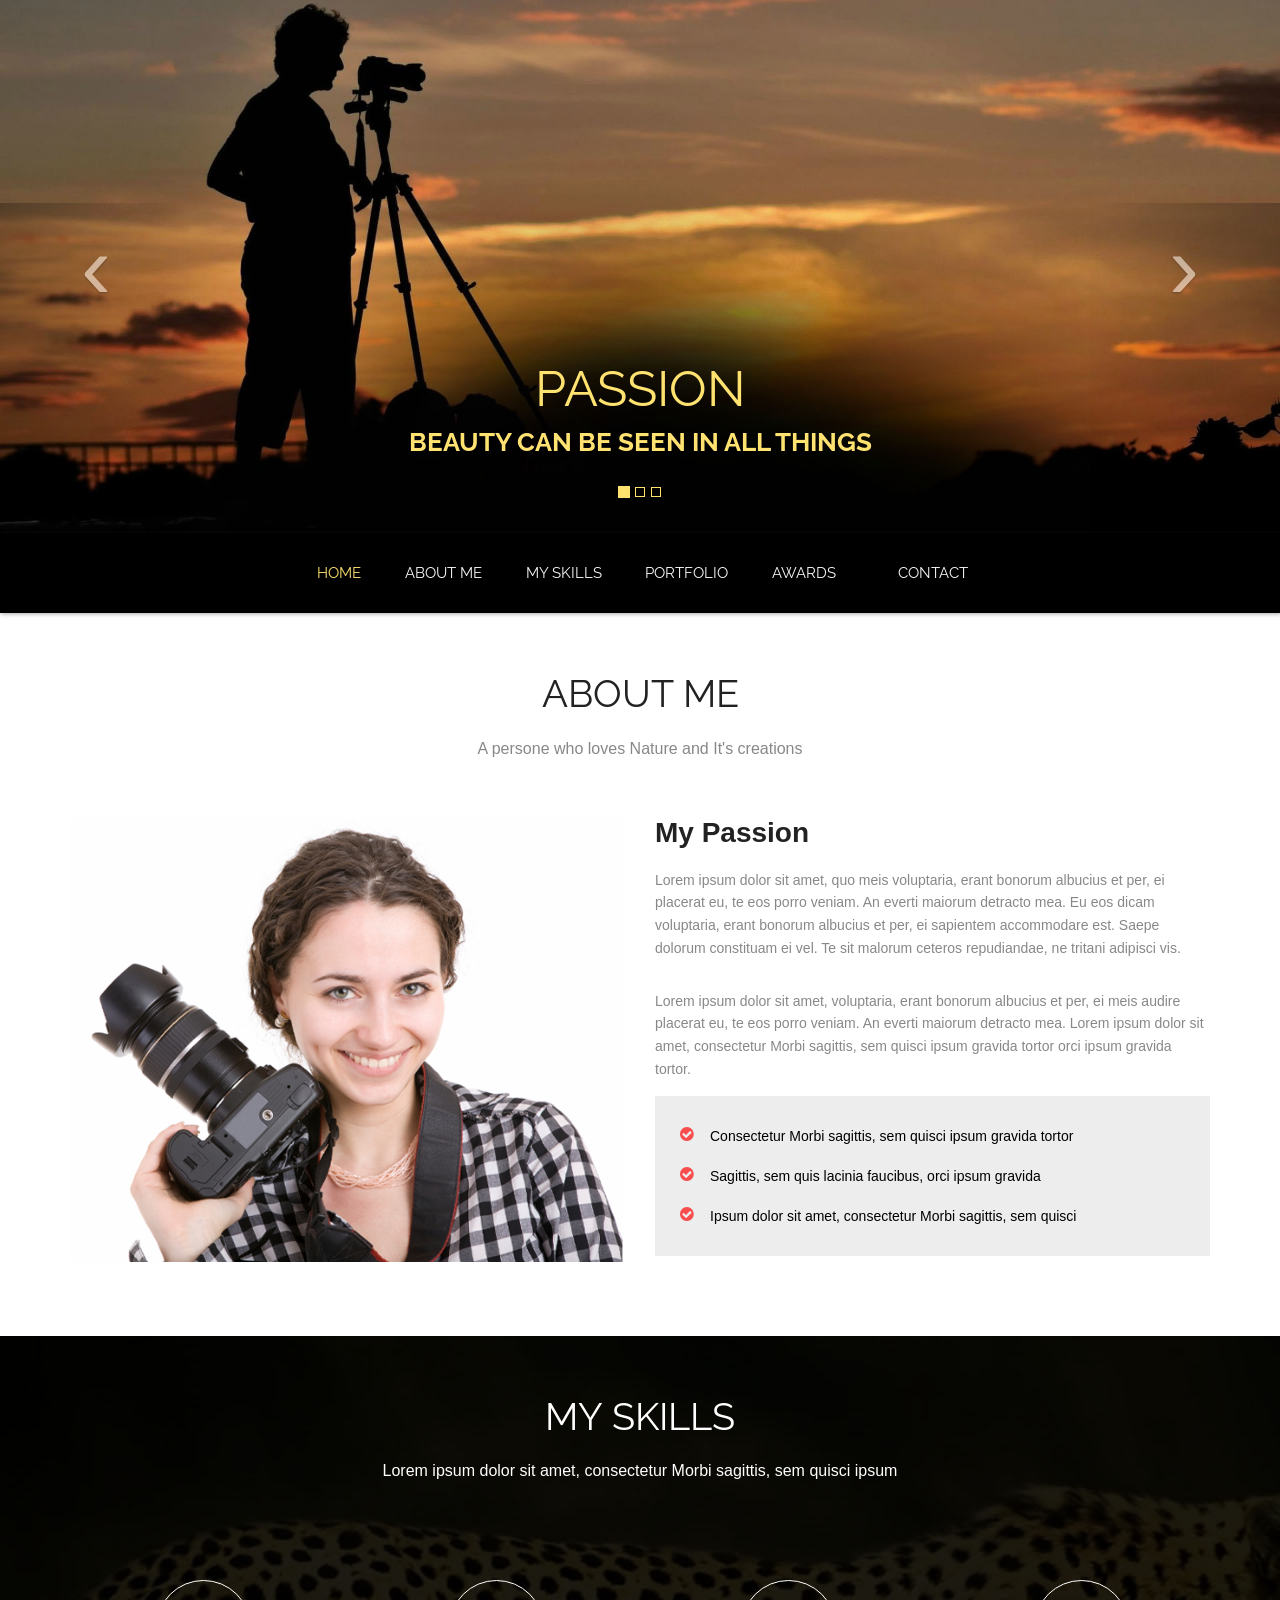
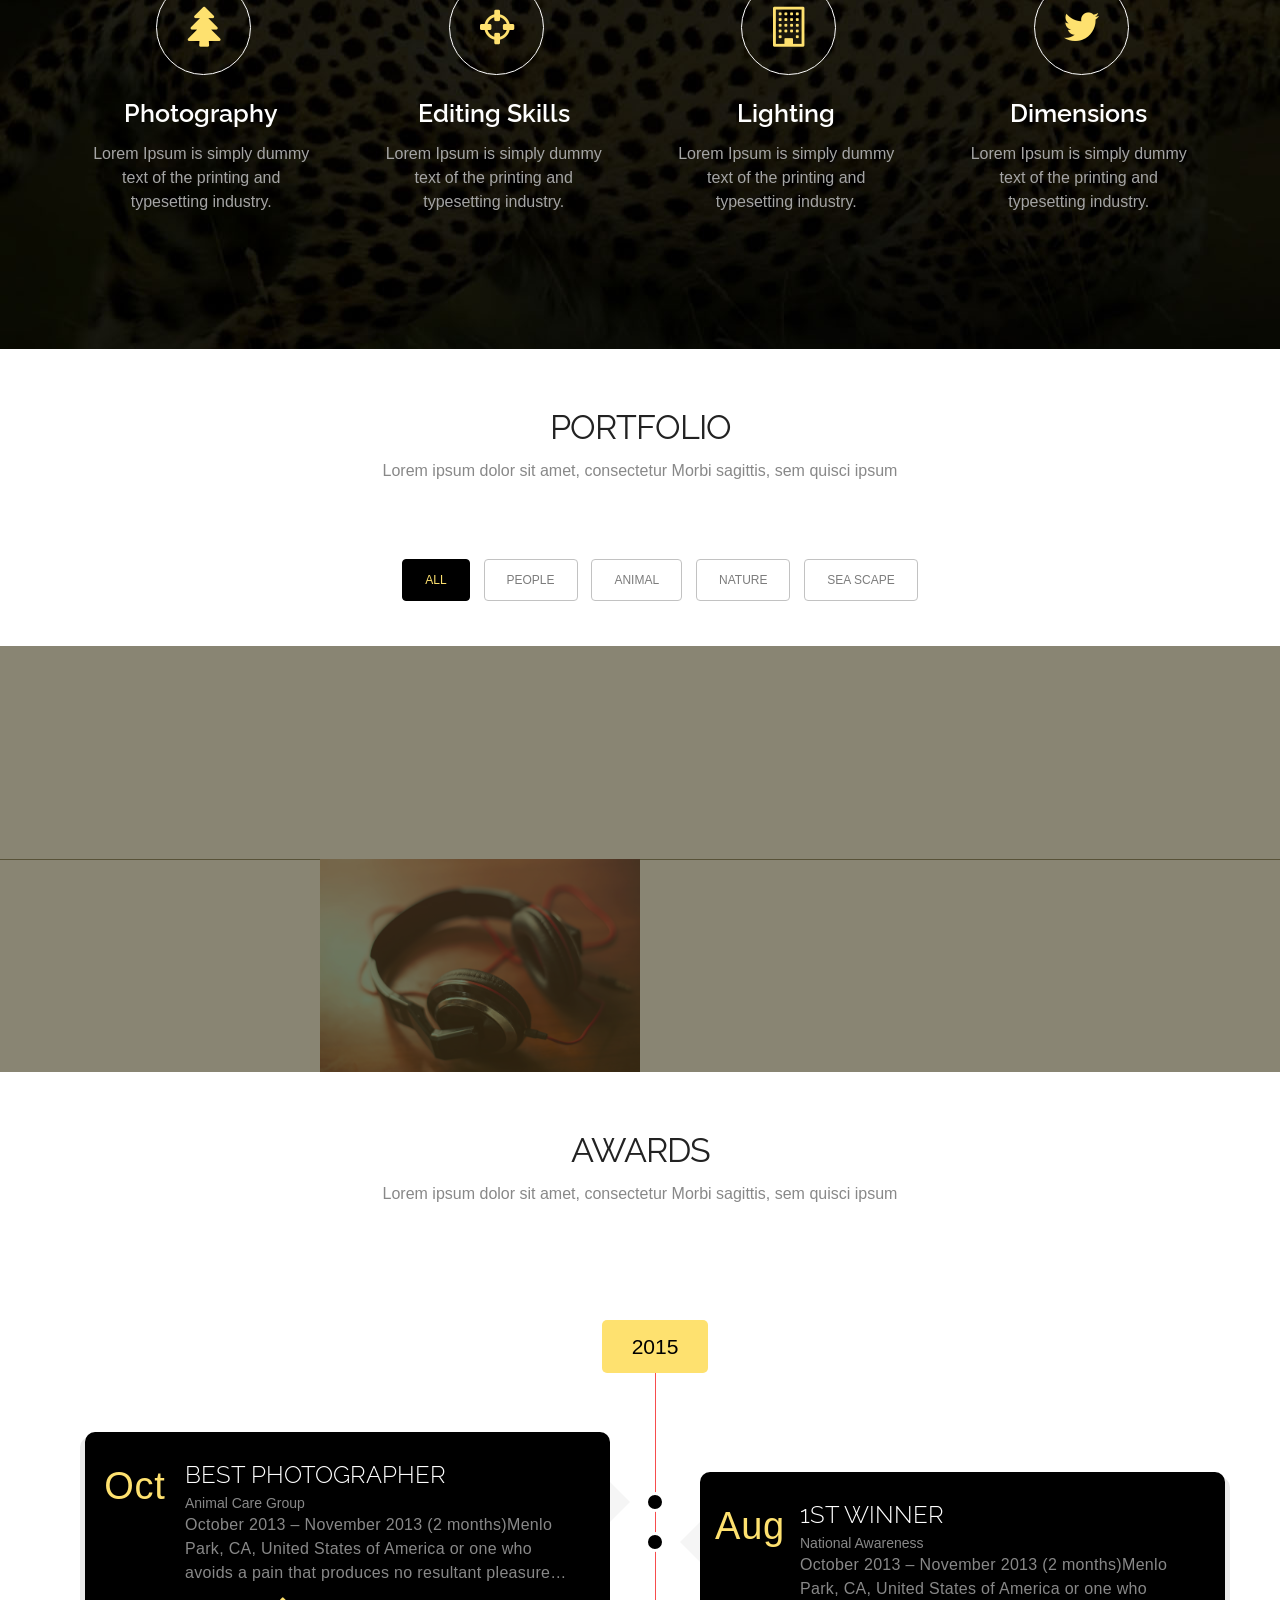
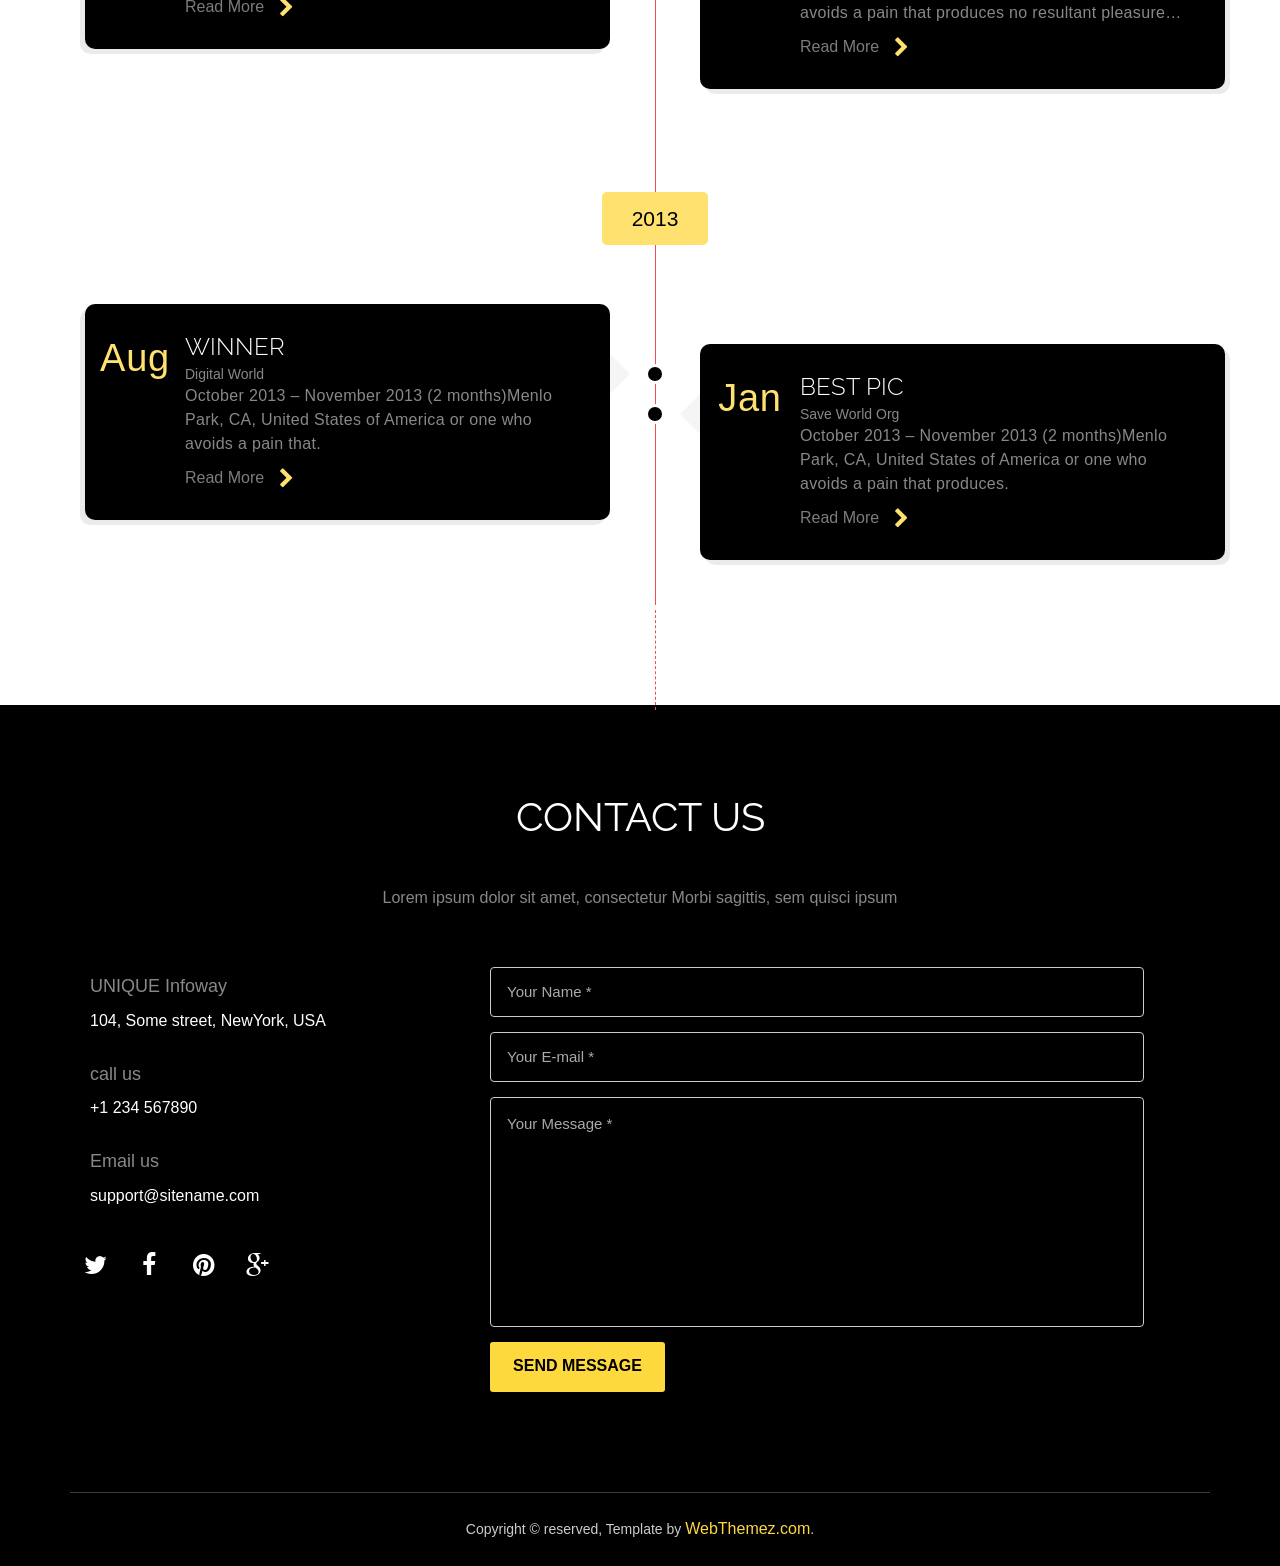
==== modelo 8/index.html @ 2b5d0540 "Add files via upload" ====
<!doctype html>
<html>
<head>
<meta charset="utf-8">
<meta name="viewport" content="width=device-width, maximum-scale=1">
<title>Amaze Photography Bootstrap HTML5 Template | Webthemez</title>
<link rel="icon" href="favicon.png" type="image/png">
<link href="css/bootstrap.min.css" rel="stylesheet" type="text/css">
<link rel="stylesheet" href="js/fancybox/jquery.fancybox.css" type="text/css" media="screen" />
<link href="css/style.css" rel="stylesheet" type="text/css"> 
<link href="css/font-awesome.css" rel="stylesheet" type="text/css"> 
<link href="css/animate.css" rel="stylesheet" type="text/css">
 
<!--[if lt IE 9]>
    <script src="js/respond-1.1.0.min.js"></script>
    <script src="js/html5shiv.js"></script>
    <script src="js/html5element.js"></script>
<![endif]-->
 
</head>
<body>
 <div id="carousel" class="carousel slide carousel-fade" data-ride="carousel">
    <ol class="carousel-indicators">
        <li data-target="#carousel" data-slide-to="0" class="active"></li>
        <li data-target="#carousel" data-slide-to="1"></li>
        <li data-target="#carousel" data-slide-to="2"></li>
    </ol>
    <!-- Carousel items -->
    <div class="carousel-inner">
        <div class="active item">
		<div class="caption zoomIn wow animated"> 		 
              <h2>PASSION <br/><strong>Beauty can be seen in all things</strong></h2>
              </div>
			  
		<img class="" src="img/slide1.jpg" alt=""></div>
        <div class="item">
		<div class="caption zoomIn wow animated"> 		 			 
              <h2>HOBBY<br/><strong>Best Dreams Happen</strong></h2>
              </div>
			  <img class="" src="img/slide2.jpg" alt=""></div>
        <div class="item">
		<div class="caption zoomIn wow animated"> 		 			
              <h2>MY WORLD<br/><strong>Take it before its too late</strong></h2>
             </div><img class="" src="img/slide3.jpg" alt=""></div>
    </div>
    <!-- Carousel nav -->
    <a class="carousel-control left" href="#carousel" data-slide="prev">&lsaquo;</a>
    <a class="carousel-control right" href="#carousel" data-slide="next">&rsaquo;</a>
</div>

<!--Header_section-->
<header id="header_wrapper">
  <div class="container">
    <div class="header_box">
      <!--<div class="logo"><a href="#">Resume</a></div>-->
	  <nav class="navbar navbar-inverse" role="navigation">
      <div class="navbar-header">
        <button type="button" id="nav-toggle" class="navbar-toggle" data-toggle="collapse" data-target="#main-nav"> <span class="sr-only">Toggle navigation</span> <span class="icon-bar"></span> <span class="icon-bar"></span> <span class="icon-bar"></span> </button>
        </div>
	    <div id="main-nav" class="collapse navbar-collapse navStyle">
			<ul class="nav navbar-nav" id="mainNav">
			  <li class="active"><a href="#carousel" class="scroll-link">Home</a></li>
			  <li><a href="#aboutUs" class="scroll-link">About Me</a></li>
			  <li><a href="#service" class="scroll-link">My Skills</a></li>
			  <li><a href="#Portfolio" class="scroll-link">Portfolio</a></li> 
			  <li><a href="#experience" class="scroll-link">Awards</a></li> 
			  <li><a href="#contact" class="scroll-link">Contact</a></li>
			</ul>
      </div>
	 </nav>
    </div>
  </div>
</header>
<!--Header_section--> 

<section id="aboutUs"><!--Aboutus-->
<div class="inner_wrapper about-us aboutUs-container fadeInLeft animated wow">
  <div class="container">
    <h2>About Me</h2>
	<h6>A persone who loves Nature and It's creations</h6>
    <div class="inner_section">
 <div class="row">
      <div class="col-md-6"> <img class="img-responsive" src="img/about1.png" align=""> </div>
      <div class="col-md-6">
        <h3>My Passion</h3>
        <p>Lorem ipsum dolor sit amet, quo meis voluptaria, erant bonorum albucius et per, ei placerat eu, te eos porro veniam. An everti maiorum detracto mea. Eu eos dicam voluptaria, erant bonorum albucius et per, ei sapientem accommodare est. Saepe dolorum constituam ei vel. Te sit malorum ceteros repudiandae, ne tritani adipisci vis.</p> 
         
        <p>Lorem ipsum dolor sit amet, voluptaria, erant bonorum albucius et per, ei meis audire placerat eu, te eos porro veniam. An everti maiorum detracto mea. Lorem ipsum dolor sit amet, consectetur Morbi sagittis, sem quisci ipsum gravida tortor orci ipsum gravida tortor. 
									</p>

									<ul class="about-us-list">
										<li class="points">Consectetur Morbi sagittis, sem quisci ipsum gravida tortor</li> 
                                        <li class="points">Sagittis, sem quis lacinia faucibus, orci ipsum gravida </li>
										<li class="points">Ipsum dolor sit amet, consectetur Morbi sagittis, sem quisci</li>
									</ul><!-- /.about-us-list -->
								 
      </div>
    </div>
	     </div>
  </div> 
  </div>
</section>
<!--Aboutus--> 


<!--Service-->
<section  id="service">
  <div class="container">
    <h2>My Skills</h2>
	<h6>Lorem ipsum dolor sit amet, consectetur Morbi sagittis, sem quisci ipsum</h6>
    <div class="service_wrapper">
      <div class="row">
        <div class="col-md-3">
		<div class="service_icon delay-03s animated wow  zoomIn"> <span><i class="fa fa-tree"></i></span> </div>
          <div class="service_block">
            
            <h3 class="animated fadeInUp wow">Photography</h3>
            <p class="animated fadeInDown wow">Lorem Ipsum is simply dummy text of the printing and typesetting industry. </p>
          </div>
        </div>
        <div class="col-md-3"> 
		<div class="service_icon icon2  delay-03s animated wow zoomIn"> <span><i class="fa fa-crosshairs"></i></span> </div> 
		<div class="service_block">
            <h3 class="animated fadeInUp wow">Editing Skills</h3>
            <p class="animated fadeInDown wow">Lorem Ipsum is simply dummy text of the printing and typesetting industry.  </p>
          </div>
        </div>
        <div class="col-md-3">
		<div class="service_icon icon3  delay-03s animated wow zoomIn"> <span><i class="fa fa-building-o "></i></span> </div>
          <div class="service_block">
            
            <h3 class="animated fadeInUp wow">Lighting</h3>
            <p class="animated fadeInDown wow">Lorem Ipsum is simply dummy text of the printing and typesetting industry.  </p>
          </div>
        </div>
		  <div class="col-md-3">
		<div class="service_icon icon3  delay-03s animated wow zoomIn"> <span><i class="fa fa-twitter"></i></span> </div>
          <div class="service_block">
            
            <h3 class="animated fadeInUp wow">Dimensions</h3>
            <p class="animated fadeInDown wow">Lorem Ipsum is simply dummy text of the printing and typesetting industry.  </p>
          </div>
        </div>
      </div> 
	 
    </div>
  </div>
</section>
<!--Service-->  

<!-- Portfolio -->
<section id="Portfolio" class="content"> 
  
  <!-- Container -->
  <div class="container portfolio_title"> 
    
    <!-- Title -->
    <div class="section-title">
      <h2>Portfolio</h2>
	<h6>Lorem ipsum dolor sit amet, consectetur Morbi sagittis, sem quisci ipsum</h6>
	  
    </div>
    <!--/Title --> 
    
  </div>
  <!-- Container -->
  
  <div class="portfolio-top"></div>
  
  <!-- Portfolio Filters -->
  <div class="portfolio"> 
    
    <div id="filters" class="sixteen columns">
      <ul class="clearfix">
        <li><a id="all" href="#" data-filter="*" class="active">
          <h5>All</h5>
          </a></li>
        <li><a class="" href="#" data-filter=".nature">
          <h5>People</h5>
          </a></li>
        <li><a class="" href="#" data-filter=".wildlife">
          <h5>Animal</h5>
          </a></li>
        <li><a class="" href="#" data-filter=".citylife">
          <h5>Nature</h5>
          </a></li>
        <li><a class="" href="#" data-filter=".animals">
          <h5>Sea Scape</h5>
          </a></li> 
      </ul>
    </div>
    <!--/Portfolio Filters --> 
    
    <!-- Portfolio Wrapper -->
    <div class="isotope fadeInLeft animated wow grid" style="position: relative; overflow: hidden; height: 480px;" id="portfolio_wrapper">  
      <!-- Portfolio Item -->
      <figure style="position: absolute; left: 0px; top: 0px; transform: translate3d(0px, 0px, 0px) scale3d(1, 1, 1); width: 337px; opacity: 1;" class="portfolio-item one-four   animals isotope-item effect-oscar">
	   
        <div class="portfolio_img"> 
		<img src="img/portfolio_pic1.jpg"  alt="Portfolio 1"> </div> 
			<figcaption>		
				<div>
				  <a href="img/portfolio_pic1.jpg" class="fancybox"> 
					<h2>Warm <span>Oscar</span></h2>
							<p>Oscar is a decent man. He used to clean porches with pleasure.</p>
				  </a>
				</div>
			</figcaption>
        </figure>
      <!--/Portfolio Item --> 
      
      <!-- Portfolio Item-->
      <figure style="position: absolute; left: 0px; top: 0px; transform: translate3d(337px, 0px, 0px) scale3d(1, 1, 1); width: 337px; opacity: 1;" class="portfolio-item one-four  wildlife isotope-item effect-oscar">
        <div class="portfolio_img"> <img src="img/portfolio_pic2.jpg" alt="Portfolio 1"> </div>
        	<figcaption>		
				<div>
				  <a href="img/portfolio_pic2.jpg" class="fancybox"> 
					<h2>Warm <span>Oscar</span></h2>
							<p>Oscar is a decent man. He used to clean porches with pleasure.</p>
				  </a>
				</div>
			</figcaption>
        </figure>
      <!--/Portfolio Item --> 
      
      <!-- Portfolio Item -->
      <figure style="position: absolute; left: 0px; top: 0px; transform: translate3d(674px, 0px, 0px) scale3d(1, 1, 1); width: 337px; opacity: 1;" class="portfolio-item one-four  wildlife  isotope-item effect-oscar">
        <div class="portfolio_img"> <img src="img/portfolio_pic3.jpg" alt="Portfolio 1"> </div>
       <figcaption>		
				<div>
				  <a href="img/portfolio_pic3.jpg" class="fancybox"> 
					<h2>Warm <span>Oscar</span></h2>
							<p>Oscar is a decent man. He used to clean porches with pleasure.</p>
				  </a>
				</div>
			</figcaption>
        </figure>
      <!--/Portfolio Item--> 
      
      <!-- Portfolio Item-->
      <figure style="position: absolute; left: 0px; top: 0px; transform: translate3d(1011px, 0px, 0px) scale3d(1, 1, 1); width: 337px; opacity: 1;" class="portfolio-item one-four  citylife  nature web isotope-item effect-oscar">
        <div class="portfolio_img"> <img src="img/portfolio_pic4.jpg" alt="Portfolio 1"> </div>
         <figcaption>		
				<div>
				  <a href="img/portfolio_pic4.jpg" class="fancybox"> 
					<h2>Warm <span>Oscar</span></h2>
							<p>Oscar is a decent man. He used to clean porches with pleasure.</p>
				  </a>
				</div>
			</figcaption>
      </figure>
      <!-- Portfolio Item --> 
      
      <!-- Portfolio Item -->
      <figure style="position: absolute; left: 0px; top: 0px; transform: translate3d(0px, 240px, 0px) scale3d(1, 1, 1); width: 337px; opacity: 1;" class="portfolio-item one-four  wildlife isotope-item effect-oscar">
        <div class="portfolio_img"> <img src="img/portfolio_pic5.jpg" alt="Portfolio 1"> </div>
       <figcaption>		
				<div>
				  <a href="img/portfolio_pic5.jpg" class="fancybox"> 
					<h2>Warm <span>Oscar</span></h2>
							<p>Oscar is a decent man. He used to clean porches with pleasure.</p>
				  </a>
				</div>
			</figcaption>
      </figure>
      <!--/Portfolio Item --> 
      
      <!-- Portfolio Item -->
      <figure style="position: absolute; left: 0px; top: 0px; transform: translate3d(337px, 240px, 0px) scale3d(1, 1, 1); width: 337px; opacity: 1;" class="portfolio-item one-four  web isotope-item effect-oscar">
        <div class="portfolio_img"> <img src="img/portfolio_pic6.jpg" alt="Portfolio 1"> </div>
       <figcaption>		
				<div>
				  <a href="img/portfolio_pic6.jpg" class="fancybox"> 
					<h2>Warm <span>Oscar</span></h2>
							<p>Oscar is a decent man. He used to clean porches with pleasure.</p>
				  </a>
				</div>
			</figcaption>
      </figure>
      <!--/Portfolio Item --> 
      
      <!-- Portfolio Item  -->
      <figure style="position: absolute; left: 0px; top: 0px; transform: translate3d(674px, 240px, 0px) scale3d(1, 1, 1); width: 337px; opacity: 1;" class="portfolio-item one-four  wildlife web isotope-item effect-oscar">
        <div class="portfolio_img"> <img src="img/portfolio_pic7.jpg" alt="Portfolio 1"> </div>       
       <figcaption>		
				<div>
				  <a href="img/portfolio_pic7.jpg" class="fancybox"> 
					<h2>Warm <span>Oscar</span></h2>
							<p>Oscar is a decent man. He used to clean porches with pleasure.</p>
				  </a>
				</div>
			</figcaption>
       </figure>
      <!--/Portfolio Item --> 
      
      <!-- Portfolio Item -->
      <figure style="position: absolute; left: 0px; top: 0px; transform: translate3d(1011px, 240px, 0px) scale3d(1, 1, 1); width: 337px; opacity: 1;" class="portfolio-item one-four   citylife isotope-item effect-oscar">
        <div class="portfolio_img"> <img src="img/portfolio_pic8.jpg" alt="Portfolio 1"> </div>       
      <figcaption>		
				<div>
				  <a href="img/portfolio_pic8.jpg" class="fancybox"> 
					<h2>Warm <span>Oscar</span></h2>
							<p>Oscar is a decent man. He used to clean porches with pleasure.</p>
				  </a>
				</div>
			</figcaption>
        </figure>
      <!--/Portfolio Item --> 
      
    </div>
    <!--/Portfolio Wrapper --> 
    
  </div>
  <!--/Portfolio Filters -->
  
  <div class="portfolio_btm"></div>
  
  
  <div id="project_container">
    <div class="clear"></div>
    <div id="project_data"></div>
  </div>
 
  
</section>
<!--/Portfolio --> 
<section id="experience">
<div class="container">
    <section id="news" class="white-bg padding-top-bottom">
	 <div class="section-title">
      <h2>Awards</h2>
	<h6>Lorem ipsum dolor sit amet, consectetur Morbi sagittis, sem quisci ipsum</h6>
	  
    </div>
    	<div class="container">
			<div class="timeline">
				<div class="date-title">
					<span>2015</span>
				</div>
				<div class="row">
					<div class="col-sm-6 news-item">
						<div class="news-content">
							<div class="date">
								<p>Oct</p> 
							</div>
							<h2 class="news-title">Best Photographer</h2> 
							<span>Animal Care Group</span>
							<p>October 2013 – November 2013 (2 months)Menlo Park, CA, United States of America or one who avoids a pain that produces no resultant pleasure…</p>
							<a class="read-more" href="#">Read More</a>
						</div>
					</div>
					
					<div class="col-sm-6 news-item right">
						<div class="news-content">
							<div class="date">
								<p>Aug</p> 
							</div>
							<h2 class="news-title">1st Winner</h2> 
							<span>National Awareness</span>
							<p>October 2013 – November 2013 (2 months)Menlo Park, CA, United States of America or one who avoids a pain that produces no resultant pleasure…</p>
							<a class="read-more" href="#">Read More</a>
						</div>
					</div>
				</div>
				 
				
				<div class="date-title">
					<span>2013</span>
				</div>
				<div class="row">	
					<div class="col-sm-6 news-item">
						<div class="news-content">
							<div class="date">
								<p>Aug</p> 
							</div>
							<h2 class="news-title">Winner</h2> 
							<span>Digital World</span>
							<p>October 2013 – November 2013 (2 months)Menlo Park, CA, United States of America or one who avoids a pain that.</p>
							<a class="read-more" href="#">Read More</a>
						</div>
					</div>
					
					<div class="col-sm-6 news-item right">
						<div class="news-content">
							<div class="date">
								<p>Jan</p> 
							</div>
							<h2 class="news-title">Best Pic</h2> 
							<span>Save World Org</span>
							<p>October 2013 – November 2013 (2 months)Menlo Park, CA, United States of America or one who avoids a pain that produces.</p>
							<a class="read-more" href="#">Read More</a>
						</div>
					</div>
				</div>
			</div>
		</div>
	</section>
</div>				                                                      
</section> 
<!--Footer-->
<footer class="footer_wrapper" id="contact">
  <div class="container">
    <section class="page_section contact" id="contact">
      <div class="contact_section">
        <h2>Contact Us</h2>
	<h6>Lorem ipsum dolor sit amet, consectetur Morbi sagittis, sem quisci ipsum</h6>
     
      </div>
      <div class="row">
        <div class="col-lg-4 wow fadeInLeft">	
		 <div class="contact_info">
                            <div class="detail">
                                <h4>UNIQUE Infoway</h4>
                                <p>104, Some street, NewYork, USA</p>
                            </div>
                            <div class="detail">
                                <h4>call us</h4>
                                <p>+1 234 567890</p>
                            </div>
                            <div class="detail">
                                <h4>Email us</h4>
                                <p>support@sitename.com</p>
                            </div> 
                        </div>
       		  
			  
          
          <ul class="social_links">
            <li class="twitter animated bounceIn wow delay-02s"><a href="javascript:void(0)"><i class="fa fa-twitter"></i></a></li>
            <li class="facebook animated bounceIn wow delay-03s"><a href="javascript:void(0)"><i class="fa fa-facebook"></i></a></li>
            <li class="pinterest animated bounceIn wow delay-04s"><a href="javascript:void(0)"><i class="fa fa-pinterest"></i></a></li>
            <li class="gplus animated bounceIn wow delay-05s"><a href="javascript:void(0)"><i class="fa fa-google-plus"></i></a></li> 
          </ul>
        </div>
        <div class="col-lg-8 wow fadeInLeft delay-06s">
          <div class="form">
            <input class="input-text" type="text" name="" value="Your Name *" onFocus="if(this.value==this.defaultValue)this.value='';" onBlur="if(this.value=='')this.value=this.defaultValue;">
            <input class="input-text" type="text" name="" value="Your E-mail *" onFocus="if(this.value==this.defaultValue)this.value='';" onBlur="if(this.value=='')this.value=this.defaultValue;">
            <textarea class="input-text text-area" cols="0" rows="0" onFocus="if(this.value==this.defaultValue)this.value='';" onBlur="if(this.value=='')this.value=this.defaultValue;">Your Message *</textarea>
            <input class="input-btn" type="submit" value="send message">
          </div>
        </div>
      </div>
    </section>
  </div>
  <div class="container">
    <div class="footer_bottom"><span>Copyright © reserved,    Template by <a href="http://webthemez.com">WebThemez.com</a>. </span> </div>
  </div>
</footer>

<script type="text/javascript" src="js/jquery-1.11.0.min.js"></script>
<script type="text/javascript" src="js/bootstrap.min.js"></script>
<script type="text/javascript" src="js/jquery-scrolltofixed.js"></script>
<script type="text/javascript" src="js/jquery.nav.js"></script> 
<script type="text/javascript" src="js/jquery.easing.1.3.js"></script>
<script type="text/javascript" src="js/jquery.isotope.js"></script>
<script src="js/fancybox/jquery.fancybox.pack.js" type="text/javascript"></script> 
<script type="text/javascript" src="js/wow.js"></script> 
<script type="text/javascript" src="js/custom.js"></script>

</body>
</html>
---- modelo 8/css/style.css ----
/*
Author URI: http://webthemez.com/
Note: 
Licence under Creative Commons Attribution 3.0 
-------------------------------------------------------*/

@charset "utf-8";
@import url(http://fonts.googleapis.com/css?family=Raleway:800,700,400);
@import url(http://fonts.googleapis.com/css?family=Signika:400,600);

/* Reset
---------------------------------*/
ul {
    list-style: none;
}

.figure {
    margin: 0px;
}

img {
    max-width: 100%;
}

a, a:hover, a:active {
    outline: 0px !important;
	text-decoration:none;
}
.clear {
    clear: both;
    display: block;
    overflow: hidden;
    visibility: hidden;
    width: 0;
    height: 0;
}
.clearfix:before,
.clearfix:after {
    content: '\0020';
    display: block;
    overflow: hidden;
    visibility: hidden;
    width: 0;
    height: 0;
}

.clearfix:after {
    clear: both;
}

/*carousel*/
.carousel-fade .carousel-inner .item {
  transition-property: opacity;
}
.carousel-fade .carousel-inner .item,
.carousel-fade .carousel-inner .active.left,
.carousel-fade .carousel-inner .active.right {
  opacity: 0;
}
.carousel-fade .carousel-inner .active,
.carousel-fade .carousel-inner .next.left,
.carousel-fade .carousel-inner .prev.right {
  opacity: 1;
}
.carousel-fade .carousel-inner .next,
.carousel-fade .carousel-inner .prev,
.carousel-fade .carousel-inner .active.left,
.carousel-fade .carousel-inner .active.right {
  left: 0;
  transform: translate3d(0,0,0);
}
.carousel-fade .carousel-control {
  z-index: 2;
}
.carousel,
.carousel-inner,
.carousel-inner .item {
  height: 100%;
}
.item:nth-child(1) {
  background: darkred;
}
.item:nth-child(2) {
  background: red;
}
.item:nth-child(3) {
  background: orange;
}
.caption {
position: absolute;
  
top: 64%;
  right: 0;
  padding: 25px; 
  padding-left: 25px; 
  left: 0;
}
.carousel-fade .carousel-control {
  z-index: 2;
  font-size: 90px;
  top: 38%;
}
.carousel-indicators li { 
  background-color: rgba(0,0,0,0);
  border: 1px solid #FEE16F;
  border-radius: 0;
}
.carousel-indicators .active { 
  background-color: #FEE16F;
}
.caption h2{
color:#FFE270;
line-height:45px;
font-size: 50px;
}
.caption strong { 
  font-size: 26px;
}

/* Common style */
.grid figure {
	position: relative;
	float: left;
	overflow: hidden;
	margin: 10px 1%;
	min-width: 320px;
	max-width: 480px;
	max-height: 360px;
	width: 48%;
	background: #3085a3;
	text-align: center;
	cursor: pointer;
}

.grid figure img {
	position: relative;
	display: block;
	min-height: 100%;
	max-width: 100%;
	opacity: 0.8;
}

.grid figure figcaption {
	padding: 2em;
	color: #fff;
	text-transform: uppercase;
	font-size: 1.25em;
	-webkit-backface-visibility: hidden;
	backface-visibility: hidden;
}

.grid figure figcaption::before,
.grid figure figcaption::after {
	pointer-events: none;
}

.grid figure figcaption,
.grid figure figcaption > a {
	position: absolute;
	top: 0;
	left: 0;
	width: 100%;
	height: 100%;
}

/* Anchor will cover the whole item by default */
/* For some effects it will show as a button */
.grid figure figcaption > a {
	z-index: 1000;
	text-indent: 200%;
	white-space: nowrap;
	font-size: 0;
	opacity: 0;
}

.grid figure h2 {
	word-spacing: -0.15em;
	font-weight: 300;
}

.grid figure h2 span {
	font-weight: 800;
}

.grid figure h2,
.grid figure p {
	margin: 0;
}

.grid figure p {
	letter-spacing: 1px;
	font-size: 68.5%;
}

/*---------------*/
/***** Oscar *****/
/*---------------*/

figure.effect-oscar {
	/* background: -webkit-linear-gradient(45deg, #22682a 0%, #9b4a1b 40%, #3a342a 100%); */
	background: linear-gradient(45deg, #22682a 0%,#9b4a1b 40%,#3a342a 100%);
}

figure.effect-oscar img {
	opacity: 0.9;
	-webkit-transition: opacity 0.35s;
	transition: opacity 0.35s;
}

figure.effect-oscar figcaption {
	padding: 3em;
	background-color: rgba(53, 46, 15, 0.58);
	-webkit-transition: background-color 0.35s;
	transition: background-color 0.35s;
}

figure.effect-oscar figcaption::before {
	position: absolute;
	top: 30px;
	right: 30px;
	bottom: 30px;
	left: 30px;
	border: 1px solid #fff;
	content: '';
}

figure.effect-oscar h2 {
	margin: 20% 0 10px 0;
	-webkit-transition: -webkit-transform 0.35s;
	transition: transform 0.35s;
	-webkit-transform: translate3d(0,100%,0);
	transform: translate3d(0,100%,0);
	color: #BEA726;
}

figure.effect-oscar figcaption::before,
figure.effect-oscar p {
	opacity: 0;
	-webkit-transition: opacity 0.35s, -webkit-transform 0.35s;
	transition: opacity 0.35s, transform 0.35s;
	-webkit-transform: scale(0);
	transform: scale(0);
}

figure.effect-oscar:hover h2 {
	-webkit-transform: translate3d(0,0,0);
	transform: translate3d(0,0,0);
	color: #FFFFFF;
}

figure.effect-oscar:hover figcaption::before,
figure.effect-oscar:hover p {
	opacity: 1;
	-webkit-transform: scale(1);
	transform: scale(1);
	color:#fff;+++++++
}

figure.effect-oscar:hover figcaption {
	background-color: rgba(58,52,42,0);
}

figure.effect-oscar:hover img {
	opacity: 0.4;
}

/* Styles
---------------------------------*/
body {
    background: #fff;
    font-family: 'Open Sans', sans-serif;
    font-size: 14px;
    font-weight: normal;
    color: #888888;
    margin: 0;
}

h2 {
    font-size: 38px;
    color: #222222;
    font-family: 'Raleway', sans-serif;
    font-weight: normal;
    margin: 0px 0 25px 0;
    text-align: center;
    text-transform: uppercase;
}

h3 {
    font-family: 'Open Sans', sans-serif;
    font-weight: 600;
    color: #222222;
    font-size: 18px;
    margin: 0 0 5px 0;
}

h6 {
    font-size: 16px;
    color: #888888;
    font-family: 'Open Sans', sans-serif;
    font-weight: 400;
    text-align: center;
    margin: 0 0 60px 0;
}

p {
    line-height: 24px;
    margin: 0;
}

/* Header Styles
---------------------------------*/

#header_wrapper {
    background: #000;
    padding: 15px 0px;
	
	box-shadow: 1px 1px 4px rgba(60, 60, 60, 0.44);
    position: relative;
}

.header_box {
    position: relative;
    /* z-index: 9999999999999999999999999999999999; */
}

.logo a{
    float: left;
	
    font-size: 28px;
    line-height: 50px;
    color: #FF6C71;
}

.res-nav_click {
    display: none;
}
	

/* Nav Styles
---------------------------------*/
.navbar-inverse {
    background-color: transparent;
    border-color: transparent;
}

.navbar {
    border: 0px solid #fff;
    min-height: 40px;
    margin-bottom: 0px;
}

.navbar-inverse .navbar-nav > li > a {
    color: #F7F7F7;
}

.navStyle {
    float: right;
}

.navStyle ul {
    list-style: none;
    padding: 0px;
}

.navStyle ul li {
    display: inline-block;
    margin: 0 5px;
}

.navStyle ul li:first-child {
	/*margin:0px;*/;
}

.navStyle ul li:last-child {
    margin: 0 0 0 23px;
}

.navStyle ul li a {
    display: block;
    font-size: 15px;
    color: #222222;
    font-family: 'Raleway', sans-serif;
    text-decoration: none;
    text-transform: uppercase;
    font-weight: 400;
    transition: all 0.2s ease-in-out;
    -moz-transition: all 0.2s ease-in-out;
    -webkit-transition: all 0.2s ease-in-out;
}

.navStyle ul li a:hover {
    color: #ED5441;
}

.navStyle > li > a:hover, .nav > li > a:focus {
    text-decoration: none;
    color: #ED5441;
    background-color: transparent;
}

.navbar-inverse .navbar-nav > li > a:hover, .navbar-inverse .navbar-nav > li > a:focus {
    color: #FFFFFF;
    background-color: transparent;
}

.navbar-inverse .navbar-nav > .active > a, .navbar-inverse .navbar-nav > .active > a:hover, .navbar-inverse .navbar-nav > .active > a:focus {
    color: #FEE16F;
    background-color: transparent;
    border-radius: 4px;
}

.navStyle > li.active > a,
.navStyle > li.active > a:hover {
    text-decoration: none;
    color: #ED5441;
    background-color: transparent;
}

.borderLeft {
    border-left: 1px solid #DADADA;
}

.borderTop {
    margin-top: 30px;
    border-top: 1px solid #DADADA;
}

.mrgTop {
    margin-top: 30px;
}

.text-center {
  text-align: center;
}
#head {
  background: #f4f4f4 url(../img/bg_head.jpg) top center;
  background-size: cover;
  color: #7C7C7C;
  padding: 120px 0;
}
#head img.img-circle {
  display: block;
  width: 140px;
  height: 140px;
  overflow: hidden;
  border: 8px dotted rgba(255, 255, 255, 0.23);
  margin: 0 auto 20px;
  box-shadow: 0px 2px 4px rgba(0, 0, 0, 0.18);
}
#head .title {
  font-family: Alice, Georgia, serif;
  font-size: 49px;
  font-size: 3.0625rem;
}
#head .title a {
  text-decoration: none;
  color: #333333;
}
#head .tagline {
  display: block;
  font-size: 14px;
  font-size: 0.875rem;
  line-height: 1.2em;
  color: #7C7C7C;
  margin: 5px 0 0;
}
#head .tagline b {
  font-weight: normal;
}
#head .tagline a {
  color: #5E5E5E;
}
.home #head {
  padding: 90px 0;
}
.home #head .title {
  font-size: 49px;
  font-size: 3.0625rem;
}
.home #head .tagline {
  font-size: 16px;
  font-size: 1rem;
  margin: 15px 0 0;
}

/* Top_content
---------------------------------*/

.top_cont_outer {
    background: #ED5441;
    position: relative; 
    background: url('../img/main2.jpg') no-repeat;
	background-size: cover; 
}

.hero_section {
    position: relative;
    padding-top: 72px;
}
.hero_wrapper {
background: rgba(10, 21, 37, 0.69);
height: 650px;
}
.white_pad {
    position: relative;
    right: 0px;
    bottom: 0px;
}

.white_pad img {
    position: absolute;
    right: 0px;
    bottom: 0px;
}

.top_left_cont {
    padding: 15px 0;
}

.top_left_cont h3 {
    font-size: 16px;
    color: #f56eab;
    margin: 0 0 20px 0;
    text-align: left;
    font-weight: 700;
}

.top_left_cont h2 {
    font-size: 36px;
    color: #FFF;
    line-height: 58px;
    margin: 0 0 26px 0;
    font-family: 'Raleway', sans-serif;
    text-align: center;
    text-transform: capitalize;
}

.top_left_cont h2 strong {
    font-weight: 400;
	
    color: #FFFFFF;
    font-size: 28px;
    text-transform: capitalize;
}

.top_left_cont p {
font-size: 18px;
color: #FFFFFF;
margin: 0 0 30px 0;
line-height: 33px;
text-align: center;
font-weight: normal;
font-size: 20px;
/* font-weight: 300; */
text-align: center;
letter-spacing: 1px;
}

a.read_more, a.read_more2 {
    font-family: 'Raleway', sans-serif;
    display: block;
    font-size: 20px;
    width: 178px;
    height: 46px;
    line-height: 46px;
    border-radius: 3px;
    text-align: center;
    text-transform: uppercase;
    font-weight: 400;
    transition: all 0.2s ease-in-out;
    -moz-transition: all 0.2s ease-in-out;
    -webkit-transition: all 0.2s ease-in-out;
    background: transparent;
    color: #fff;
    border: 1px solid #fff;
	margin:0 auto;
    text-transform: capitalize;
}
a.read_more{
	 color: #3C3C3C;
	 border: 1px solid #3C3C3C;
}
a.read_more2:hover, a.read_more:hover {
    background: #FFFFFF;
    color: #F74C4C;
    border: 1px solid #FFFFFF;
}
a.read_more:hover {
    background: #fff;
    color: #ED5441;
    border: 1px solid #ED5441;
}

div#main-nav {
  width: 100%;
  text-align: center;
}	
.navbar-nav {
  width: 100%;
}
.navbar-nav>li {
  float: initial !important;
}





/* Services
---------------------------------*/

#service {
    padding: 60px 0px;
    background: url('../img/slide4.jpg') top left no-repeat !important;
}
#service h2{
  color: #fff;

}
.service_wrapper {
    padding: 40px 0 40px;
}

.service_section {
}

.service_block {
    text-align: center;
    padding-left: 15px;
    padding-right: 15px; 
	position: relative;
}

.service_icon {  
    width: 90px;
    height: 85px;
    margin: 0px auto 25px; 
}

 

.service_icon span {
    background: transparent; 
    display: block;
    height: 95px;
    width: 95px;
	
    border: 1px solid #FFFFFF;
    border-radius: 50%;
    padding: 6px 0 0;
}

.service_icon i {
  color: #FEE16F;
font-size: 40px;
margin-top: 0;
position: relative;
top: 20px;
z-index: 20;
display: block;
text-align: center;
}

.service_block h3 {
    font-family: 'Raleway', sans-serif;
    font-weight: 600;
    font-size: 25px;
    color: #fff;
margin: 35px 0 15px; 
}
#service h6{
color:#fff;
}
.service_block p {
    font-size: 16px;
    color: #A5A5A5;
    margin: 0 0 35px 0; 
}
	


/* Latest Work
---------------------------------*/


#work_outer {
    background: #f9f9f9;
    padding: 70px 0px;
    position: relative;
}

.work_pic {
    position: absolute;
    right: 0;
    top: 25%;
    width: 50%;
}

.inner_section {
    padding: 0px;
}

.service-list {
    padding: 0 0 0 0;
    font-size: 14px;
    margin-bottom: 40px;
}

.service-list-col1 {
    float: left;
    width: 60px;
    text-align: center;
}

.service-list-col1 i {
    display:;
    color: #888;
    font-size: 19px;
    font-style: normal;
    line-height: 20px;
}

.service-list-col2 {
    overflow: hidden;
}

.page_section.alabaster {
    background: #fafafa;
}

.work_bottom {
    padding: 20px 0 0 0px;
}

.work_bottom span {
    font-size: 18px;
    color: #333333;
    display: block;
    margin: 0 0 20px 0;
}

a.contact_btn {
    background: #fff;
    text-transform: uppercase;
    display: block;
    width: 176px;
    height: 49px;
    text-align: center;
    line-height: 49px;
    font-size: 16px;
    color: #ED5441;
    border-radius: 3px;
    font-family: 'Raleway', sans-serif;
    font-weight: 600;
    border: 2px solid #ED5441;
    transition: all 0.2s ease-in-out;
    -moz-transition: all 0.2s ease-in-out;
    -webkit-transition: all 0.2s ease-in-out;
}

a.contact_btn:hover {
    background: #ED5441;
    color: #fff;
}

.input-text {
    background: transparent;
}


/* Portfolio
---------------------------------*/


#Portfolio {
    padding: 60px 0px;
}

.Portfolio-nav {
    padding: 0;
    margin: 0 0 45px 0;
    list-style: none;
    text-align: center;
}

.Portfolio-nav li {
    margin: 0 10px;
    display: inline;
}

.Portfolio-nav li a {
    display: inline-block;
    padding: 10px 22px;
    font-size: 12px;
    line-height: 20px;
    color: #222222;
    border-radius: 4px;
    text-transform: uppercase;
    background: #f7f7f7;
    margin-bottom: 5px;
    transition: all 0.3s ease-in-out;
    -moz-transition: all 0.3s ease-in-out;
    -webkit-transition: all 0.3s ease-in-out;
}

.Portfolio-nav li a:hover {
    background: #ED5441;
    color: #fff;
    text-decoration: none;
}

.portfolioContainer {
    margin: 0 auto;
    padding-left: 15px;
    width: auto !important;
}

.Portfolio-box {
    text-align: center;
    width: 350px;
    overflow: hidden;
    float: left;
    padding: 12px 0px;
}

.Portfolio-box img {
    transition: all 0.3s ease-in-out;
    -moz-transition: all 0.3s ease-in-out;
    -webkit-transition: all 0.3s ease-in-out;
}

.Portfolio-box img:hover {
    opacity: 0.6;
}

.Portfolio-nav li a.current {
    background: #ED5441;
    color: #fff;
    text-decoration: none;
}

img {
    max-width: 100%;
}

/* no transition on .isotope container */

.isotope .isotope-item {
  /* change duration value to whatever you like */
    -webkit-transition-duration: 0.6s;
    -moz-transition-duration: 0.6s;
    transition-duration: 0.6s;
}

.isotope .isotope-item {
    -webkit-transition-property: -webkit-transform, opacity;
    -moz-transition-property: -moz-transform, opacity;
    transition-property: transform, opacity;
}

.page_section.paddind {
    padding-bottom: 60px;
}


/* Happy Clients
---------------------------------*/



#clients {
    padding: 60px 0px;
}

.client_area {
    width: 960px;
    margin: 0px auto;
}

.client_section {
    padding: 35px 0 0 0;
}

.client_section.btm {
    padding: 20px 0 0 0;
}

.client_profile {
    float: left;
    text-align: center;
}

.client_profile.flt {
    float: right;
}

.client_profile_pic {
    border-radius: 50%;
    border: 2px solid #f5f5f5;
    margin: 0 0 15px 0;
    width: 220px;
    height: 220px;
}

.client_profile_pic img {
    border-radius: 50%;
    border: 3px solid #f5f5f5;
}

.client_profile h3 {
    font-size: 18px;
    color: #49b5e7;
    margin: 0 0 0 0;
}

.client_profile span {
    display: block;
    font-size: 16px;
    color: #888888;
}

/* Clients
---------------------------------*/


.client_logos {
    background: #11D25D;
    padding: 60px 0;
    margin-top: 60px;
}

.client_logos ul {
    padding: 0;
    margin: 0;
    list-style: none;
    text-align: center;
}

.client_logos ul li {
    display: inline;
    margin: 0 25px;
}

.client_logos ul a {
    display: inline-block;
    margin: 0 20px;
}

.page_section.team {
    padding: 60px 0;
}

.page_section.team h6 {
    margin-bottom: 40px;
}

/* About Us
--------------------------- */
 
.aboutUs-container {
background-repeat: no-repeat;
background-position: right;
background-size: auto 100%;
background-position-y: 70px;
}
#about-us, h2, h3, h6, p {
/* color: #0A1525; */
}
#about-us .read-more{
	border: 1px solid #ED5441;
	color: #1a1a1a;
}

#about-us .read-more:hover{
	background-color: #e74c3c;
	border: 1px solid #e74c3c;
	color: #fff;
}
.about-us-post-container{
	background-repeat: no-repeat;
	background-position: right;
	background-size: auto 100%;
}
.about-us{ 
}
.about-us h3{
	font-size:28px;
}
.points{ 
	margin-bottom: 10px;
	font-size:14px;
	padding-left:0px;
}
.about-us p{
	/*font-size: 0.9375em;*/
	line-height: 1.625em;
	padding: 15px 0;
}
.about-us .about-us-list{
	list-style: none;
	margin-bottom: 20px;
	padding-left:0px;
	padding: 25px 25px 15px;
	background-color: #EDEDED;
}

.about-us .points{
	position: relative;
	list-style-type: none;
	padding: 5px 0 5px 30px;
	color: #010100;
}

.about-us .points:before{
	content: "\f058";
	position: absolute;
	font-family: FontAwesome;
	font-size: 1.125em;
	color: #F74D4D;
	left: 0px;
	top: 3px;
}

.about-us-link a:first-child{
	margin-left: 0;
}


/* Team
---------------------------------*/
.team_section {
    max-width: 993px;
    margin: 0 auto;
}

.team_area {
    width: 30.66%;
    margin-right: 3.82979%; 
    overflow: hidden;
    text-align: center;
    float: left;
}

.team_area span {
    margin-bottom: 24px;
    display: block;
}

.team_area:nth-of-type(3n+0) {
    margin: 0;
}

.team_box {
    width: auto;
    height: auto;
    position: relative;
    border-radius: 50%;
    margin: 0px 3px 25px 3px;
}
/*
.team_box_shadow {
    transition: all 0.3s ease-in-out;
    -moz-transition: all 0.3s ease-in-out;
    -webkit-transition: all 0.3s ease-in-out;
    position: absolute;
    width: 100%;
    height: 26%;
    z-index: 10;
    bottom: 0px;
} */

.team_box_shadow a {
    display: block;
    width: 100%;
    height: 100%; 
}

.team_box:hover .team_box_shadow {
    box-shadow: inset  0px 0px 0px 148px rgba(17,17,17,0.80);
}

.team_box:hover ul {
    display: block;
    opacity: 1;
}

.team_box img {
    display: block;
    border-radius: 0%;
    width: 90%;
    margin: 0 auto;
}

.team_box ul {
    display: block;
    padding: 0;
    margin: 0;
    list-style: none;
    position: absolute;
    left: 0;
    top: 88%;
    width: 100%;
    text-align: center;
    margin-top: -14px;
    z-index: 15;
    transition: all 0.6s ease-in-out;
    -moz-transition: all 0.6s ease-in-out;
    -webkit-transition: all 0.6s ease-in-out;
}

.team_box ul li {
    display: inline-block;
    margin: 0 11px;
	width: 34px; 
border-radius: 50%;
background: #fff;
padding: 10px 0 4px;
margin-bottom: 5px;
}

.team_box ul li a { 
    display: inline-block;
    font-size: 18px;
    color: #232323;
    transition: all 0.3s ease-in-out;
    -moz-transition: all 0.3s ease-in-out;
    -webkit-transition: all 0.3s ease-in-out;
}

.team_box ul li a:hover, .team_box ul li a:focus {
    text-decoration: none;
}

.team_box ul li a.fa-twitter:hover {
    color: #55acee;
}

.team_box ul li a.fa-facebook:hover {
    color: #3b5998;
}

.team_box ul li a.fa-pinterest:hover {
    color: #cb2026;
}

.team_box ul li a.fa-google-plus:hover {
    color: #dd4b39;
}
 .img-circle {
border-radius: 50%;
}
.centered {
text-align: center;
/* background: #0A1525; */
}
#team .fa {
width: 30px;
height: 30px;
margin: 0 3px;
border-radius: 100%;
font-size: 15px;
line-height: 30px;
outline: 0;
color: #fff;
background-color: #11D25D;
-webkit-transition: all .3s;
-moz-transition: all .3s;
transition: all .3s;
}
#aboutUs {
    padding: 60px 0;
    background: #fff;
}

/* Contact
---------------------------------*/
.page_section.contact {
    padding: 90px 0 100px;
}
 
.contact_section {
    margin: 0 0 60px 0;
}

.contact_section h2 {
    font-size: 40px;
    color: #ffffff;
    margin: 0 0 50px 0;
    text-transform: uppercase;
}

.contact_block {
    text-align: center;
}

.contact_block_icon {
    border-radius: 50%;
    height: 85px;
    width: 85px;
    margin: 0px auto 20px;
}

.contact_block_icon.icon2 {
    border-color: #ED5441;
}

.contact_block_icon.icon3 {
    border-color: #49b5e7;
}

.contact_block_icon span {
    background: none repeat scroll 0 0 #f56eab;
    border: 5px solid #fff;
    border-radius: 50%;
    display: block;
    height: 100%;
    width: 100%;
}

.contact_block_icon.icon2 {
    border-color: #ED5441;
}

.contact_block_icon.icon2 span {
    background: #ED5441;
}

.contact_block_icon.icon3 {
    border-color: #49b5e7;
}

.contact_block_icon.icon3 span {
    background: #49b5e7;
}

.contact_block_icon i {
    color: #fff;
    font-size: 36px;
    margin-top: 0;
    position: relative;
    top: 26px;
    z-index: 20;
}

.contact_block span {
    display: block;
    font-size: 16px;
    color: #ffffff;
    line-height: 20px;
}

.contact_block span a {
    display: block;
    font-size: 16px;
    color: #ffffff;
    line-height: 20px;
}

.contact_info {
    font-size: 15px;
    margin: 0 0 0 20px;
    padding-left: 0;
}

.contact_info  h3 {
    font-size: 24px;
    font-weight: 600;
    margin: 0 0 30px;
    color: #fff;
}

.contact_info p {
    line-height: 28px;
    display: block;
    font-size: 16px;
    color: #ffffff;
    margin: 0 0 30px;
}

.social_links {
    padding:0;
    margin: 0;
    display: block;
    overflow: hidden;
    list-style: none;
}

.social_links li {
    float: left;
    margin-right: 4px;
}

.social_links li a {
    display: block;
    width: 50px;
    height: 50px;
    text-align: center;
    line-height: 50px;
    font-size: 25px;
    color: #fff;
}

.social_links li a:hover, .social_links li a:focus {
    text-decoration: none;
    border-radius: 80px;
}

.twitter a:hover {
    color: #55acee;
}

.facebook a:hover {
    color: #3b5998;
}

.pinterest a:hover {
    color: #cb2026;
}

.gplus a:hover {
    color: #dd4b39;
}
 

.form {
    margin: 0 66px 0 30px;
}

.input-text {
    padding: 15px 16px;
    border: 1px solid #ccc;
    width: 100%;
    height: 50px;
    display: block;
    border-radius: 4px;
    font-size: 15px;
    color: #aaa;
    margin: 0 0 15px 0;
    transition: all 0.3s ease-in-out;
    -moz-transition: all 0.3s ease-in-out;
    -webkit-transition: all 0.3s ease-in-out;
}

.input-text:focus {
    border: 1px solid #fff;
    outline: 0;
    -webkit-box-shadow: inset 0 1px 1px rgba(0, 0, 0, 0.075), 0 0 8px rgba(124, 197, 118, 0.3);
    -moz-box-shadow: inset 0 1px 1px rgba(0, 0, 0, 0.075), 0 0 8px rgba(124, 197, 118, 0.3);
    box-shadow: inset 0 1px 1px rgba(0, 0, 0, 0.075), 0 0 8px rgba(124, 197, 118, 0.3);
}

.input-text.text-area {
    height: 230px;
    resize: none;
    overflow: auto;
    
}

.input-btn {    
    width: 175px;
    height: 50px;
    letter-spacing: 0px;
    background: #FED93E;
    border-radius: 3px;
    color: #000000;
    font-size: 16px;
    text-transform: uppercase;
    font-weight: 600;
    border: 0px;
    transition: all 0.3s ease-in-out;
    -moz-transition: all 0.3s ease-in-out;
    -webkit-transition: all 0.3s ease-in-out;
}

.input-btn:hover {
    background: #fff;
    color: #222;
}

/* Footer
---------------------------------*/

.footer_wrapper {
    background: #000000;
}

.footer_bottom {
    border-top: 1px solid #3C3A3A;
    padding: 25px 0;
}

.footer_bottom span {
    display: block;
    font-size: 14px;
    color: #cccccc;
    text-align: center;
}

.footer_bottom span a {
    display: inline-block;
    color: #FDD83D;
    font-size: 16px;
    transition: all 0.3s ease-in-out;
    -moz-transition: all 0.3s ease-in-out;
    -webkit-transition: all 0.3s ease-in-out;
}

.footer_bottom span a:hover {
    color: #fff;
}

/* Animation Timers
---------------------------------*/
.delay-02s {
    animation-delay: 0.2s;
    -webkit-animation-delay: 0.2s;
}

.delay-03s {
    animation-delay: 0.3s;
    -webkit-animation-delay: 0.3s;
}

.delay-04s {
    animation-delay: 0.4s;
    -webkit-animation-delay: 0.4s;
}

.delay-05s {
    animation-delay: 0.5s;
    -webkit-animation-delay: 0.5s;
}

.delay-06s {
    animation-delay: 0.6s;
    -webkit-animation-delay: 0.6s;
}

.delay-07s {
    animation-delay: 0.7s;
    -webkit-animation-delay: 0.7s;
}

.delay-08s {
    animation-delay: 0.8s;
    -webkit-animation-delay: 0.8s;
}

.delay-09s {
    animation-delay: 0.9s;
    -webkit-animation-delay: 0.9s;
}

.delay-1s {
    animation-delay: 1s;
    -webkit-animation-delay: 1s;
}

.delay-12s {
    animation-delay: 1.2s;
    -webkit-animation-delay: 1.2s;
}


/*new_profolio*/



	
/* Portfolio */	
	
.container.portfolio_title {
    padding-bottom: 0px;
}

#portfolio {
    padding: 60px 0 40px;
}



/* Portfolio Filters */	

#filters {
    margin-top: 10px;
    margin-bottom: 40px;
    text-align: center;
    display: block;
    float: none;
    z-index: 2;
    position: relative;
}

#filters ul li {
    display: inline-block;
    margin: 0 5px;
}

#filters ul li a {
    display: block;
}

#filters ul li a h5 {
    background: none repeat scroll 0 0 #f7f7f7;
    border-radius: 4px;
    display: inline-block;
    
    font-size: 12px;
    line-height: 20px;
    margin-bottom: 5px;
    padding: 10px 22px;
    text-transform: uppercase;
    transition: all 0.3s ease-in-out 0s;
    background: #fff;
    border: #C2C2C2 solid 1px;
    color: #7C7C7C;
}

#filters ul li a:hover h5, #filters ul li a.active h5 {
    background: #000000;
    color: #FEE16F;
    text-decoration: none;
    border: #000000 solid 1px;
}

.section-title h2 {
    color: #222222;
    font-family: 'Raleway', sans-serif;
    font-size: 34px;
    letter-spacing: -1px;
    margin: 0 0 15px;
    text-align: center;
    text-transform: uppercase;
}

.section-title span {
    display: block;
    color: #888888;
    font-family: 'Open Sans',sans-serif;
    font-size: 16px;
    font-weight: 400;
    margin: 0 0 60px;
    text-align: center;
}
#techSkills{
padding:80px 0 60px;
}
 .progress {
  height: 20px;
  margin-bottom: 20px;
  overflow: hidden;
  background-color: #f5f5f5;
  border-radius: 0;
}
.progress {
    position: relative;
	height: 25px;
}
.progress > .progress-type {
	position: absolute;
	left: 0px;
	font-weight: 400;
	padding: 3px 30px 2px 10px;
	color: rgba(255, 255, 255, 0.54);
	background-color: rgba(25, 25, 25, 0.2);
}
.progress > .progress-completed {
	position: absolute;
	right: 0px;
	font-weight: 400;
	padding: 3px 10px 2px;
}

/* Portfolio Items */	

#portfolio_wrapper {
    position: relative;
    padding: 0;
    width: 100%;
    margin: 0 auto;
    display: block;
}

#portfolio_wrapper .one-four {
    margin: 0!important;
    line-height: 0;
    width: 25%;
    padding: 0;
    position: relative;
}

.portfolio-item {
    padding: 0;
    position: relative;
    overflow: hidden;
}

.portfolio-item .portfolio_img {
    overflow: hidden;
    display: block;
    position: relative;
}

.portfolio-item .portfolio_img img {
    width: 100%;
    height: auto;
}

.portfolio-item:hover .item_overlay {
    opacity: 1;
    transition: all 0.4s ease 0s;
    -moz-transition: all 0.4s ease 0s;
    -webkit-transition: all 0.4s ease 0s;
    -ms-transition: all 0.4s ease 0s;
    -o-transition: all 0.4s ease 0s;
}

.item_overlay {
    width: 100%;
    height: 100%;
    position: absolute;
    top: 0;
    left: 0;
    opacity: 0;
    transition: all 0.3s ease 0s;
    -moz-transition: all 0.3s ease 0s;
    -webkit-transition: all 0.3s ease 0s;
    -o-transition: all 0.3s ease 0s;
    cursor: pointer;
}

.open-project-link {
    width: 100%;
    height: 100%;
    position: absolute;
    z-index: 100;
}

.item_overlay:hover {
    background:rgba(89, 89, 89, 0.7);
}

.item_info {
    position: absolute;
    height: 100px;
    width: 100%;
    top: 50%;
    margin-top: -50px;
    text-align: center;
}

.project_name {
    color: #fff;
    text-transform: uppercase;
    margin-top: 25px;
    
    opacity: 0;
    font-size: 18px;
    transition: all 0.2s ease 0s;
    -moz-transition: all 0.2s ease 0s;
    -webkit-transition: all 0.2s ease 0s;
    -ms-transition: all 0.2s ease 0s;
    -o-transition: all 0.2s ease 0s;
    position: relative;
    z-index: 10;
}

.portfolio-item:hover .project_name {
    opacity: 1;
    -webkit-transition: opacity .1s .2s;
    -moz-transition: opacity .1s .2s;
    -ms-transition: opacity .1s .2s;
    -o-transition: opacity .1s .2s;
    transition: opacity .1s .2s;
}

.project_catg {
    font-size: 14px;
    color: #fff;
    opacity: 0;
    margin-top: 0px;
    transition: all 0.2s ease 0s;
    -moz-transition: all 0.2s ease 0s;
    -webkit-transition: all 0.2s ease 0s;
    -ms-transition: all 0.2s ease 0s;
    -o-transition: all 0.2s ease 0s;
}

.portfolio-item:hover .project_catg {
    opacity: 0.8;
    -webkit-transition: opacity .1s .2s;
    -moz-transition: opacity .1s .2s;
    -ms-transition: opacity .1s .2s;
    -o-transition: opacity .1s .2s;
    transition: opacity .1s .2s;
}

.zoom-icon {
    left: 50%;
    margin-left: -20px;
    position: inherit;
    width: 40px;
    height: 40px;
    margin-top: 40px;
    opacity: 0;
    background: url(images/zoom.png);
    background-size: 40px 40px;
    transition: all 0.3s ease 0.1s;
    -moz-transition: all 0.3s ease 0.2s;
    -webkit-transition: all 0.3s ease 0.2s;
    -ms-transition: all 0.3s ease 0.2s;
    -o-transition: all 0.3s ease 0.2s;
}

.portfolio-item:hover .zoom-icon {
    opacity: 1;
    margin-top: 0px;
    -webkit-transition: opacity .3s .2s, margin-top .3s .2s;
    -moz-transition: opacity .3s .2s, margin-top .3s .2s;
    -ms-transition: opacity .3s .2s, margin-top .3s .2s;
    -o-transition: opacity .3s .2s, margin-top .3s .2s;
    transition: opacity .3s .2s, margin-top .3s .2s;
}
	
	
	
	
/* Portfolio Isotope Transitions */	

.isotope, .isotope .isotope-item {
    -webkit-transition-duration: 0.8s;
    -moz-transition-duration: 0.8s;
    -ms-transition-duration: 0.8s;
    -o-transition-duration: 0.8s;
    transition-duration: 0.8s;
}

.isotope {
    -webkit-transition-property: height, width;
    -moz-transition-property: height, width;
    -ms-transition-property: height, width;
    -o-transition-property: height, width;
    transition-property: height, width;
}

.isotope .isotope-item {
    -webkit-transition-property: -webkit-transform, opacity;
    -moz-transition-property: -moz-transform, opacity;
    -ms-transition-property: -ms-transform, opacity;
    -o-transition-property: -o-transform, opacity;
    transition-property: transform, opacity;
}

.isotope.no-transition, .isotope.no-transition .isotope-item, .isotope .isotope-item.no-transition {
    -webkit-transition-duration: 0s;
    -moz-transition-duration: 0s;
    -ms-transition-duration: 0s;
    -o-transition-duration: 0s;
    transition-duration: 0s;
}



/* Portfolio Expander */	



#project_container {
    display: none;
    background-color: #FFF;
}

#project-page-button-fullscreen {
    height: auto;
    z-index: 100;
    position: absolute;
    right: 30px;
    top: 30px;
}

#project-page-button-fullscreen li {
    display: inline-block;
    font-size: 30px;
}

#project-page-button-fullscreen li a {
    background: url(images/close.png) no-repeat #fff;
    background-size: 50px 50px;
    width: 50px;
    height: 50px;
    display: block;
    border-radius: 50px;
    opacity: 0.5;
}

#project-page-button-fullscreen li a:hover {
    opacity: 1;
}

#project-page-button {
    text-align: center;
    margin-bottom: 20px;
    height: auto;
    position: relative;
    z-index: 100;
}

#project-page-button li {
    display: inline-block;
    margin: 60px 10px 0px 10px;
    font-size: 30px;
}

#project_data {
    margin-bottom: 0px;
}

.project-section-title {
    text-align: center;
    margin-bottom: 40px;
}

.project-section-title h1 {
    margin-bottom: 5px!important;
    letter-spacing: 1px;
    font-family: 'Raleway', sans-serif;
}

.project-page {
    background-color: #FFF;
    width: 100%;
    height: auto;
    left: 0;
    padding-bottom: 40px;
}

	
/* Portfolio*/	
	
	
.project-image-slider .bx-wrapper .bx-next {
    background: url("images/project_slider_right.png") no-repeat;
    background-size: 35px 65px;
    opacity: 0.3;
    right: -90px;
}

.project-image-slider .bx-wrapper .bx-prev {
    background: url("images/project_slider_left.png") no-repeat;
    background-size: 35px 65px;
    opacity: 0.3;
    left: -90px;
}

.project-image-slider .bx-wrapper .bx-next:hover, .project-image-slider .bx-wrapper .bx-prev:hover {
    opacity: 1;
    background-position: 0;
}

.project-image-slider .bx-wrapper .bx-controls-direction a {
    height: 65px;
    margin-top: -33px;
    outline: 0 none;
    position: absolute;
    text-indent: -9999px;
    top: 50%;
    width: 35px;
    z-index: 100;
}
	
/* Portfolio Normal Expander */		
	
.project-description {
    margin-top: 40px;
    margin-bottom: 20px;
    width: 100%;
    height: auto;
}

.small-border {
    height: 2px;
    width: 50px;
    background-color: #ddd;
    margin-bottom: 15px;
}

.visit-project {
    width: 100%;
    text-align: center;
    border-top: 1px solid #ddd;
    margin-top: 20px;
    padding: 55px 0 20px 0;
}

.project-description h5 {
    color: #222222;
    text-transform: uppercase;
    margin-bottom: 5px;
}
	
	
	
/* Portfolio FullScreen Expander */			
	
#cycle-loader {
    height: 32px;
    left: 50%;
    margin: -8px 0 0 -8px;
    position: absolute;
    top: 50%;
    width: 32px;
    z-index: 999;
}

#arrow_left {
    top: 50%;
    height: 60px;
    position: absolute;
    left: 30px;
    width: 32px;
    z-index: 1000;
    margin-top: -30px;
}

#arrow_right {
    top: 50%;
    height: 60px;
    position: absolute;
    right: 30px;
    width: 32px;
    z-index: 1000;
    margin-top: -30px;
}

#arrow_left:hover, #arrow_right:hover {
    margin-top: -28px;
}

#arrow_left:active, #arrow_right:active {
    margin-top: -28px;
}

div.mc-image {
    -webkit-transition: opacity 1s ease-in-out;
    -moz-transition: opacity 1s ease-in-out;
    -o-transition: opacity 1s ease-in-out;
    transition: opacity 1s ease-in-out;
    -webkit-background-size: cover;
    -moz-background-size: cover;
    -o-background-size: cover;
    background-size: cover;
    background-position: center center;
    background-repeat: no-repeat;
    height: 100%;
    overflow: hidden;
    width: 100%;
}

.in-slide-content div.info-slide {
    background: #FFF url(images/info.png) no-repeat left bottom;
    background-size: 46px 46px;
    position: absolute;
    top: 30px;
    left: 30px;
    width: 46px;
    height: 46px;
    margin: 0;
    display: block;
    text-indent: 10px;
    -moz-border-radius: 23px;
    -webkit-border-radius: 23px;
    border-radius: 23px;
    cursor: pointer;
    z-index: 1000;
    -ms-filter: "progid: DXImageTransform.Microsoft.Alpha(Opacity=50)";
    filter: alpha(opacity=0.5);
    opacity: 0.5;
    -webkit-transition: all 0.3s;
    -moz-transition: all 0.3s;
    -o-transition: all 0.3s;
    -ms-transition: all 0.3s;
    transition: all 0.3s;
}

.in-slide-content div.info-slide:hover {
    width: 200px;
    background: #FFF;
    position: absolute;
    bottom: 40px;
    padding: 10px 20px;
    text-indent: 0px;
    moz-border-radius: 0px;
    -webkit-border-radius: 0px;
    border-radius: 0px;
    z-index: 1000;
    -ms-filter: "progid: DXImageTransform.Microsoft.Alpha(Opacity=100)";
    filter: alpha(opacity=1);
    opacity: 1;
}

.in-slide-content h2, .in-slide-content p {
    padding: 0;
    margin: 0;
    font-size: 12px;
    line-height: 24px;
}

.in-slide-content h2 {
    font-size: 14px;
    color: #444;
    text-shadow: none;
    font-weight: normal;
    text-transform: uppercase;
    z-index: 1001;
    position: relative;
    white-space: nowrap;
}

.info-slide p {
    color: #aaa;
    font-size: 13px;
    text-shadow: none;
    z-index: 1001;
    position: relative;
    margin: 0;
    font-weight: normal;
    white-space: nowrap;
}

.in-slide-content div.info-slide h2 {
    display: none;
    padding: 10px 10px 0 10px;
}

.in-slide-content div.info-slide p {
    display: none;
    padding: 0px 10px 10px 10px;
}

.in-slide-content div.info-slide:hover h2, .in-slide-content div.info-slide:hover p {
    display: inherit;
    padding: 0;
}

/*-------------------
-----News Styles-----
---------------------*/    
.timeline{
    position:relative;
    margin-bottom:100px;
    z-index:1;
}

.timeline:before{
    display:block;
    content:"";
    position:absolute;
    width:50%;
    height:100%;
    left:1px;
    top:0;
    border-right:1px solid #F74D4D;
    z-index:-1;
} 

.timeline:after{
    display:block;
    content:"";
    position:absolute;
    width:50%;
    height:100px;
    left:1px;
    bottom:-105px;
    border-right:1px dashed #F74D4D;
    z-index:-1;
} 

.timeline .date-title{
    text-align:center;
    margin:70px 0 50px;
}

.timeline .date-title span{
    padding:15px 30px;
    font-size:21px;
    font-weight:400;
    color: #000;
    background: #FEE16F;
    border-radius:5px;
}

.news-item {
    padding-bottom:45px;
}

.news-item.right {
    float:right;
    margin-top:40px;
}

.news-item .news-content {
    margin:20px 30px 0 0;
    position:relative;
    padding:30px;
    padding-left:100px;
    background: #000000;
    border-radius:10px;
    box-shadow:-5px 5px 0 rgba(0,0,0,0.08);
    -webkit-transition:all .3s ease-out;
    transition:all .3s ease-out;
}

.news-item:hover .news-content {
    background: #000000;
    color:#fff;
}

.news-item.right .news-content {
    margin:20px 0 0 30px;
    box-shadow:5px 5px 0 rgba(0,0,0,0.08);
}

.news-item .news-content:after {
    display:block;
    content:"";
    position:absolute;
    top:50px;
    right:-40px;
    width:0px;
    height:0px;
    background:transparent;
    border:20px solid transparent;
    border-left:20px solid #f5f5f5;
    -webkit-transition:border-left-color .3s ease-out;
    transition:border-left-color .3s ease-out;
}

.news-item.right .news-content:after {
    position:absolute;
    left:-40px;
    right:auto;
    border-left:20px solid transparent;
    border-right:20px solid #f5f5f5;
    -webkit-transition:border-right-color .3s ease-out;
    transition:border-right-color .3s ease-out;
}

.news-item:hover .news-content:after {
    border-left-color: #000000;
}

.news-item.right:hover .news-content:after {
    border-left-color:transparent;
    border-right-color: #000000;
}

.news-item .news-content:before {
    display:block;
    content:"";
    position:absolute;
    width:20px;
    height:20px;
    right:-55px;
    top:60px;
    background: #000000;
    border:3px solid #fff;
    border-radius:50%;
    -webkit-transition:background .3s ease-out;
    transition:background .3s ease-out;
}

.news-item.right .news-content:before {
    left:-55px;
    right:auto;
}

.news-content .date {
    position:absolute;
    width:80px;
    height:80px;
    left:10px;
    text-align:center;
    color: #FEE16F;
    -webkit-transition:color .3s ease-out;
    transition:color .3s ease-out;
}

.news-item:hover .news-content .date {
    color:#fff;
}

.news-content .date p{
    margin:0;
    font-size: 38px;
    font-weight: 400;
    line-height:48px;
}

.news-content .date small{
    margin:0;
    font-size:26px;
    font-weight:300;
    line-height:24px;
}

.news-content .news-title{
    font-size:24px;
    font-weight:300;
    text-align: left;
    margin-bottom: 4px;
    color: #FFFFFF;
}

.news-content p{
    font-size:16px;
    line-height:24px;
    font-weight:300;
    letter-spacing:0.02em;
    margin-bottom:10px;
}

.news-content .read-more,
.news-content .read-more:hover,
.news-content .read-more:active,
.news-content .read-more:focus{
    padding:10px 0;
    text-decoration:none;
    font-size:16px;
    color:#7A7C7F;
    line-height:24px;
}

.news-item:hover .news-content .read-more,
.news-item:hover .news-content .read-more:hover,
.news-item:hover .news-content .read-more:active,
.news-item:hover .news-content .read-more:focus{
    color:#fff;
}

.news-content .read-more{
    -webkit-transition:padding .3s ease-out;
    transition:padding .3s ease-out;
}

.news-content .read-more:hover {
    padding-left:7px;
}

.news-content .read-more:after{
    content:'\f054';
    padding-left:15px;
    font-family:'FontAwesome';
    font-size:21px;
    line-height:21px;
    color: #FEE16F;
    vertical-align:middle;
    -webkit-transition:padding .3s ease-out;
    transition:padding .3s ease-out;
}

.news-content .read-more:hover:after{
    padding-left:20px;
}

.news-item:hover .news-content .read-more:after{
    color:#fff;
}

.news-content .news-media{
    position:absolute;
    width:80px;
    bottom:-45px;
    right:40px;
    border-radius:8px;
}

.news-content .news-media img{
    border-radius:8px;
    transform:scale(1);
    -webkit-transition:-webkit-transform .3s ease-out;
    transition:transform .3s ease-out;
}

.news-content .news-media a{
    display:block;
	text-decoration:none;
    background:#fff;
    border-radius:8px;
    overflow:hidden;
    -webkit-mask-image: -webkit-radial-gradient(circle, white, black);
}

.news-content .news-media a:hover img{
    -webkit-transform:scale(1.3);
    transform:scale(1.3);
}

.news-content .news-media a:after{
    content:'\f065';
    position:absolute;
    width:100%;
    top:0;
    left:0;
    font-family:FontAwesome;
    font-size:32px;
    line-height:80px;
    text-align:center;
    color:#F74D4D;
    -webkit-transform:scale(0);
    transform:scale(0);
    opacity:0;
    -webkit-transition:all .2s ease-out .1s;
    transition:all .2s ease-out .1s;
}

.news-content .news-media.video a:after{
    content:'\f04b';
}

.news-content .news-media a:hover:after{
    -webkit-transform:scale(1);
    transform:scale(1);
    opacity:1;
}

.news-content .news-media.gallery{
    box-shadow:4px 4px 0 #bbb,8px 8px 0 #ddd;
}
                               
/*
   Media Queries
--------------------------- */
@media (min-width: 768px) and (max-width: 1200px) {

.aboutUs-container {
background-repeat: no-repeat;
background-position: right;
background-size: auto 59%;
background-position-y: 150px;
}
}
@media (max-width: 768px) {
.navStyle {
float: right;
width: auto; 
text-align: center;
}
.aboutUs-container{
	background-image:none;
}
p{
font-size:14px;
}
.top_cont_outer { 
height: 335px;
}
.hero_section {
position: relative;
padding-top: 10px;
}
.top_left_cont {
padding: 38px 0;
}
.top_left_cont h2 {
font-size: 25px;
color: #FFF;
line-height: 39px;
margin: 0 0 9px 0;
}
.inner_section {
padding: 20px 0 20px;
}
#aboutUs img{
margin-bottom:20px;
}
#aboutUs h3{
font-size:26px;
line-height:22px;
}
.service_block h3 { 
font-size: 16px;
}
service_block p {
font-size: 14px; 
margin: 0px;
margin-bottom: 20px;
}
#filters ul{
padding-left:0px;
}
.form {
margin: 0 18px;
}
.page_section.team{
padding: 40px 0;
}
, #clients {
padding: 40px 0;
}
.client_logos ul li {
display: inline;
margin: 0 25px;
padding: 11px 0;
display: inline-block;
}
.social_links li {
float: left; 
}
.contact_section{
margin:0;
}
h2, .contact_section h2 {
font-size: 30px;
}
.page_section.contact {
padding: 60px 0 50px;
} 
.navbar-inverse .navbar-toggle .icon-bar{
background: #FFFFFF;
}
.navbar-inverse .navbar-toggle {
border-color: transparent;
}
.navbar-inverse .navbar-toggle:hover, .navbar-inverse .navbar-toggle:focus{
background:none;
outline: none;
}
.navStyle ul li {
display: block;
}
.navStyle {
float: right;
width: 100%;
text-align:center;
}
.navbar {
border: 0px solid #fff;
min-height: 40px;
margin-bottom: 0px;
float: right;
}
.navStyle ul li {
display: block;
margin: 0px;
}
.navStyle ul li:last-child {
margin: 0px;
}
.navbar-inverse .navbar-nav > li > a {
color: #D0D0D0; 
font-size: 14px;
padding: 10px 11px;
}
} 
@media (max-width: 480px){ 
.navStyle {
float: left;
width: 100%; 
text-align: left;
margin-top: 20px;
}
.caption {
display:none;
}
.navbar {
border: 0px solid #fff;
min-height: 40px;
margin-bottom: 0px;
float: initial;
width: 100%;
}
.team_area {
width: 99%;
}
.read_more2{
display:none;
}
}
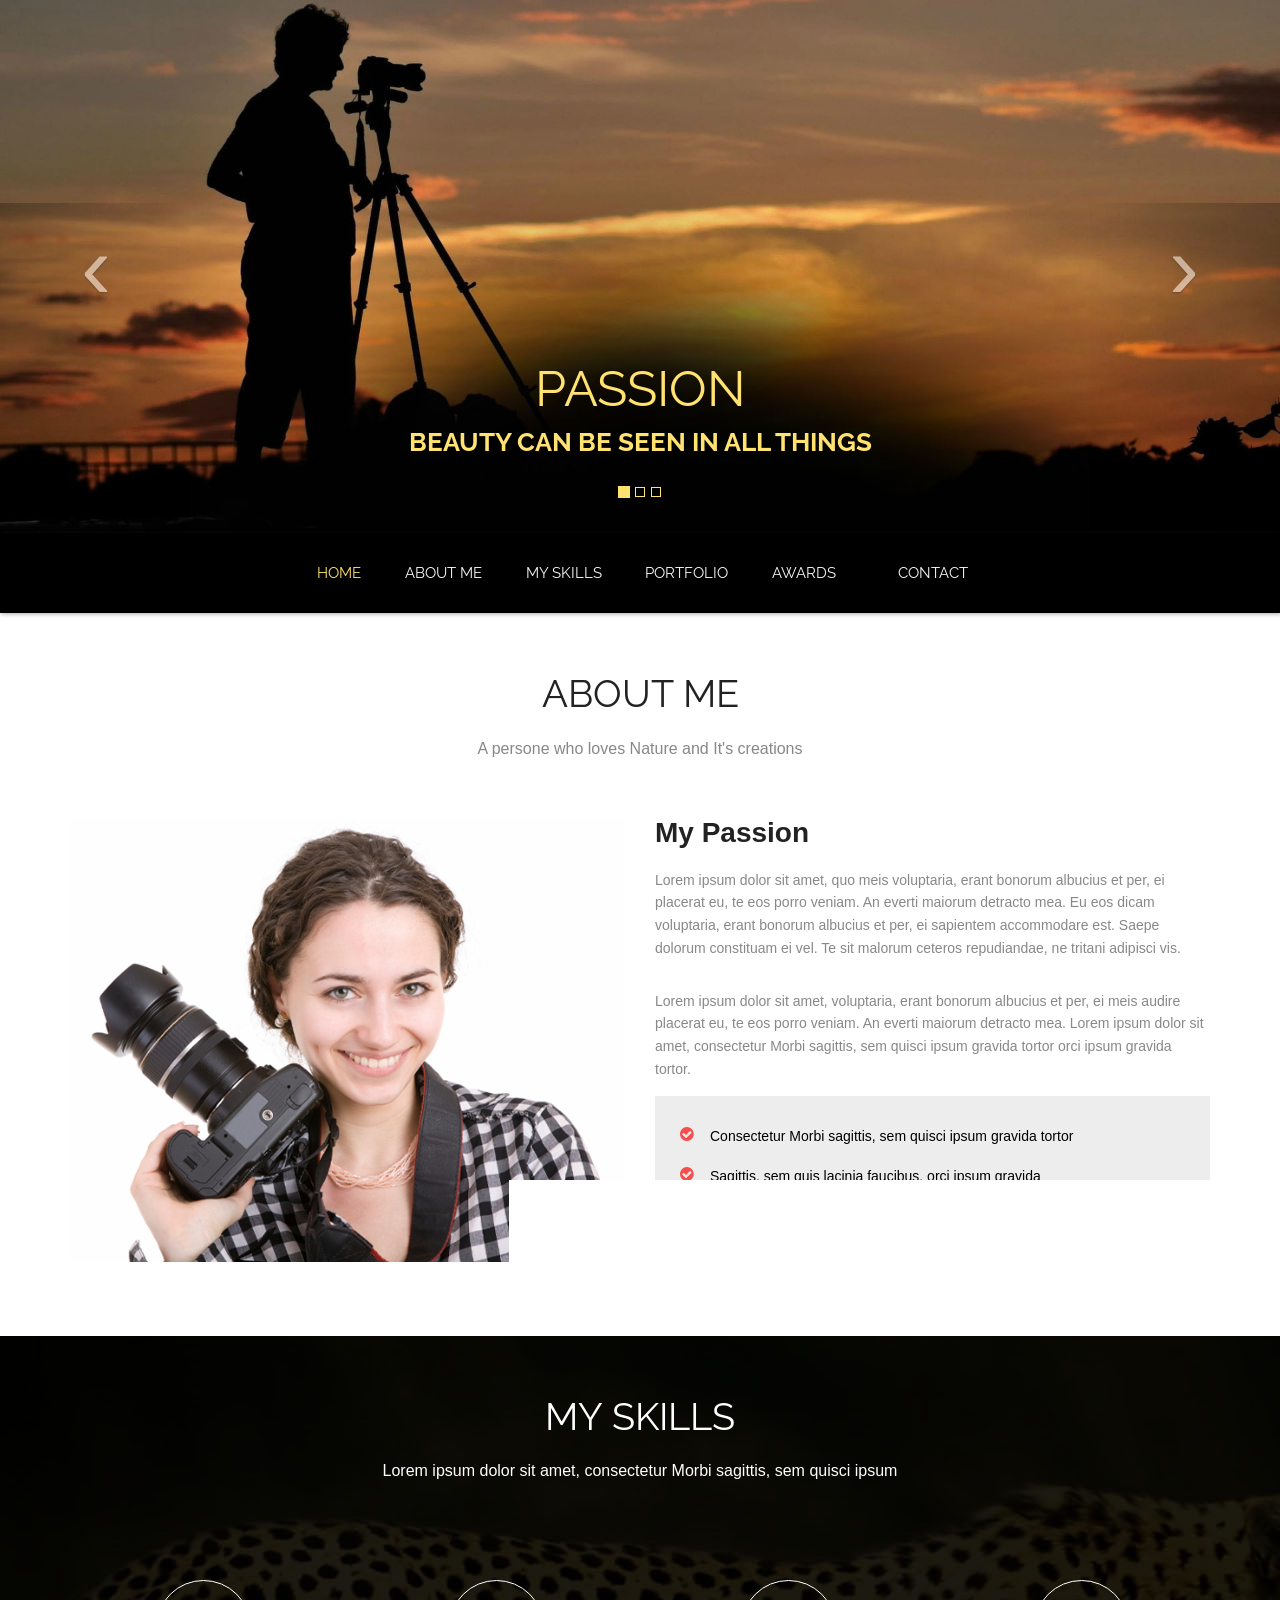
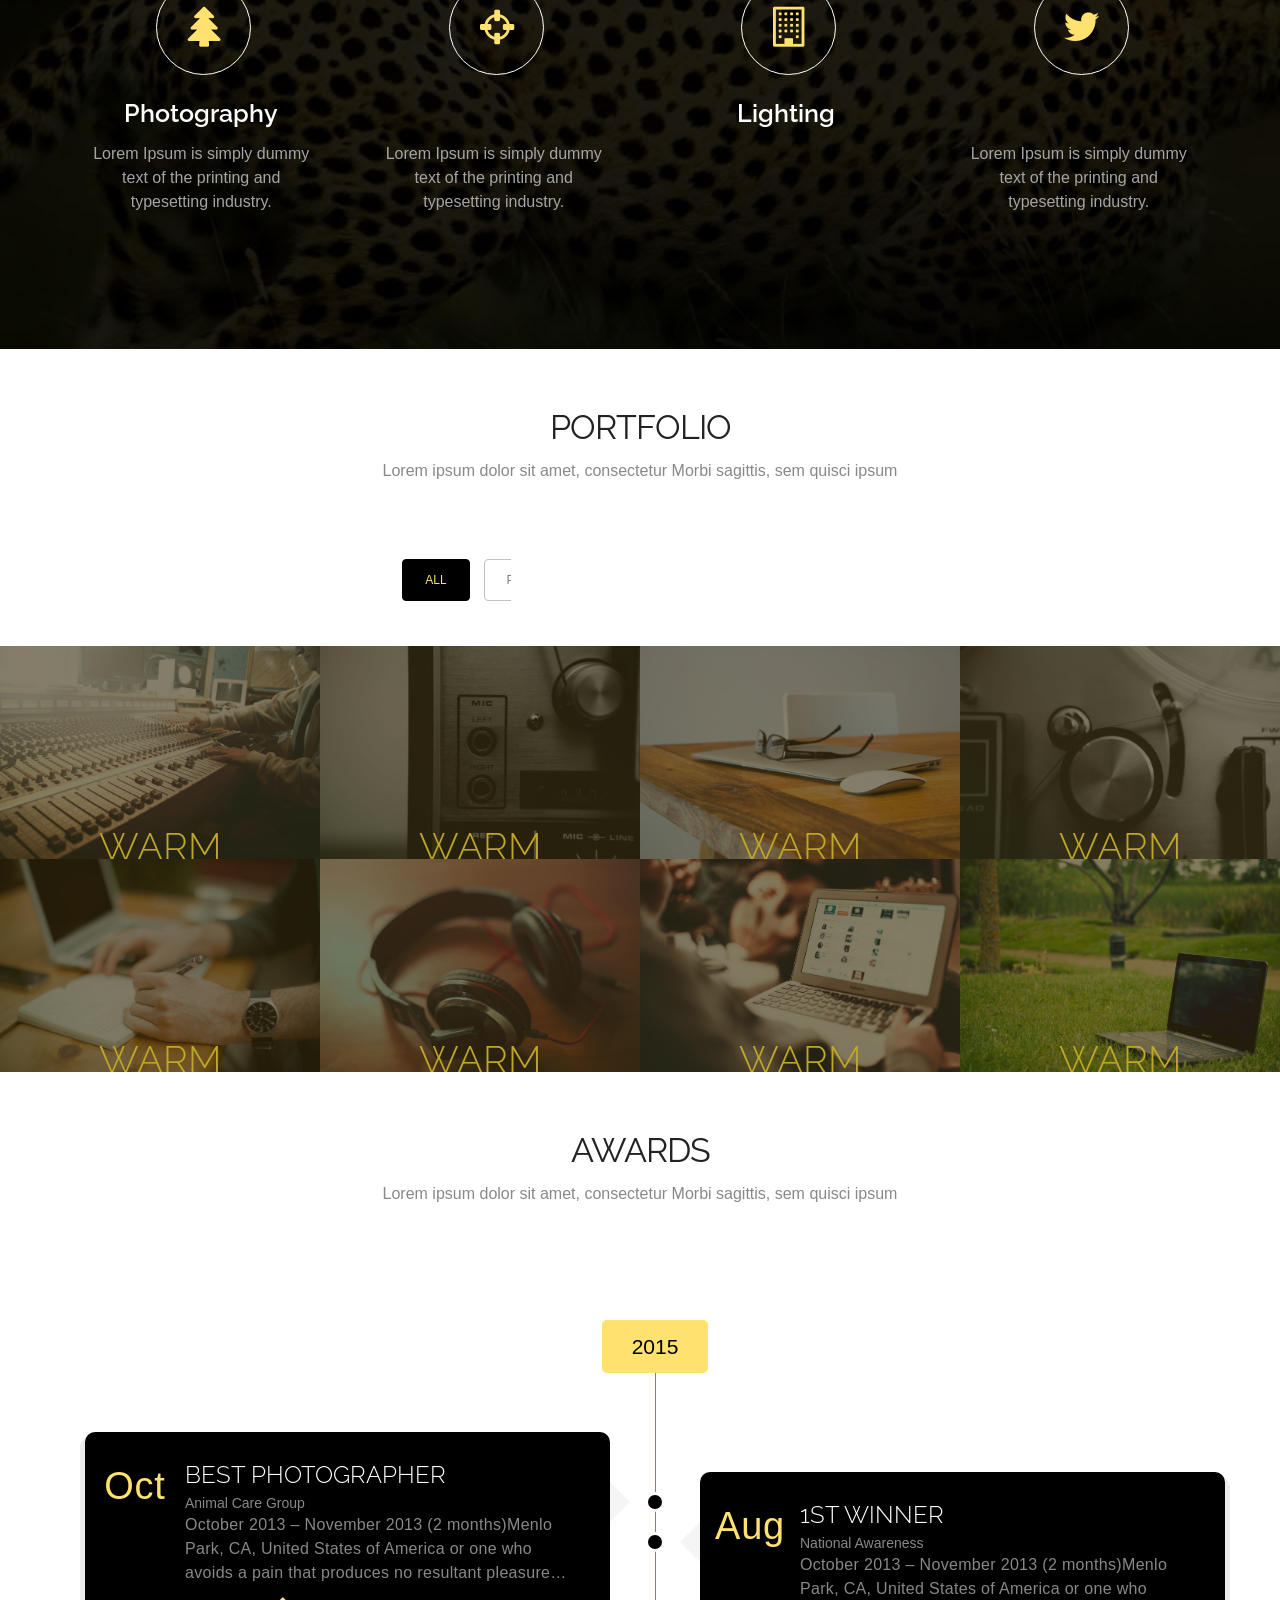
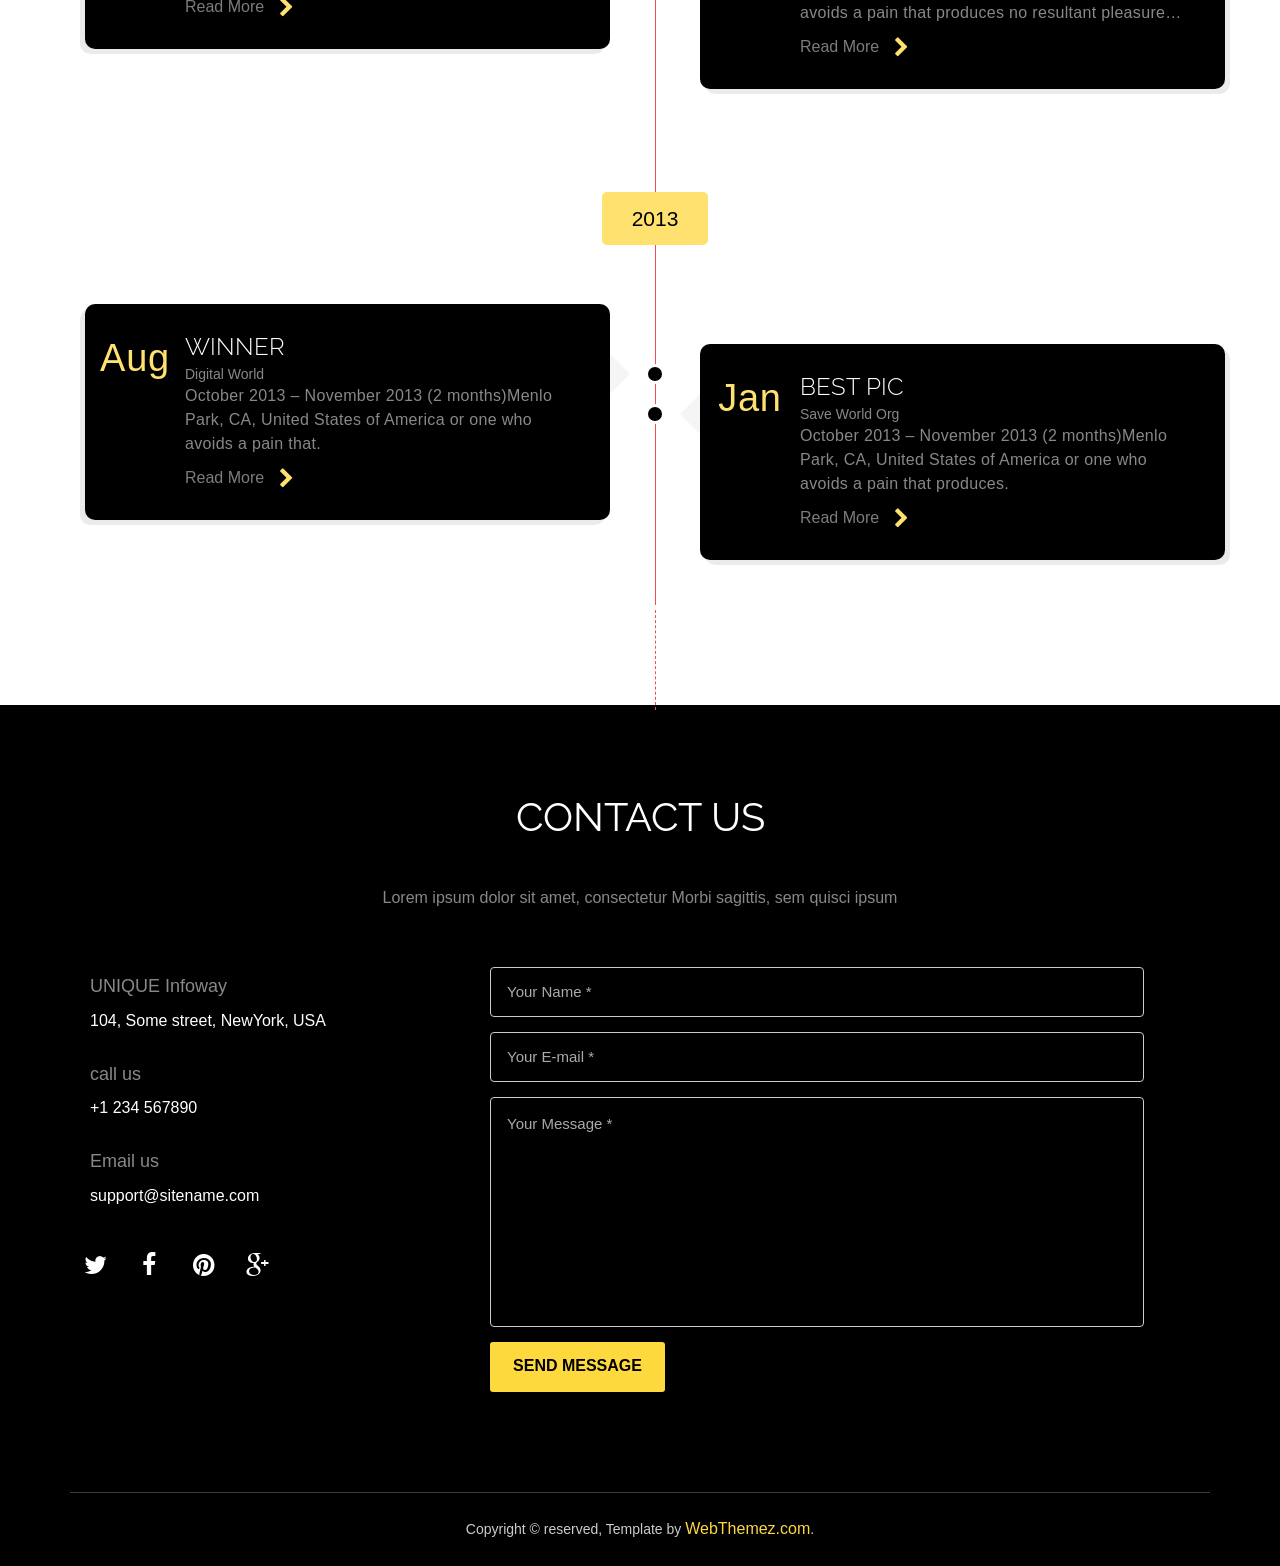
==== commit c50e2182: "Rename projeto/modelo 8/index.html to modelo 8/index.html" ====
--- a/modelo 8/index.html
+++ b/modelo 8/index.html
@@ -459,4 +459,4 @@
 <script type="text/javascript" src="js/custom.js"></script>
 
 </body>
-</html>+</html>
